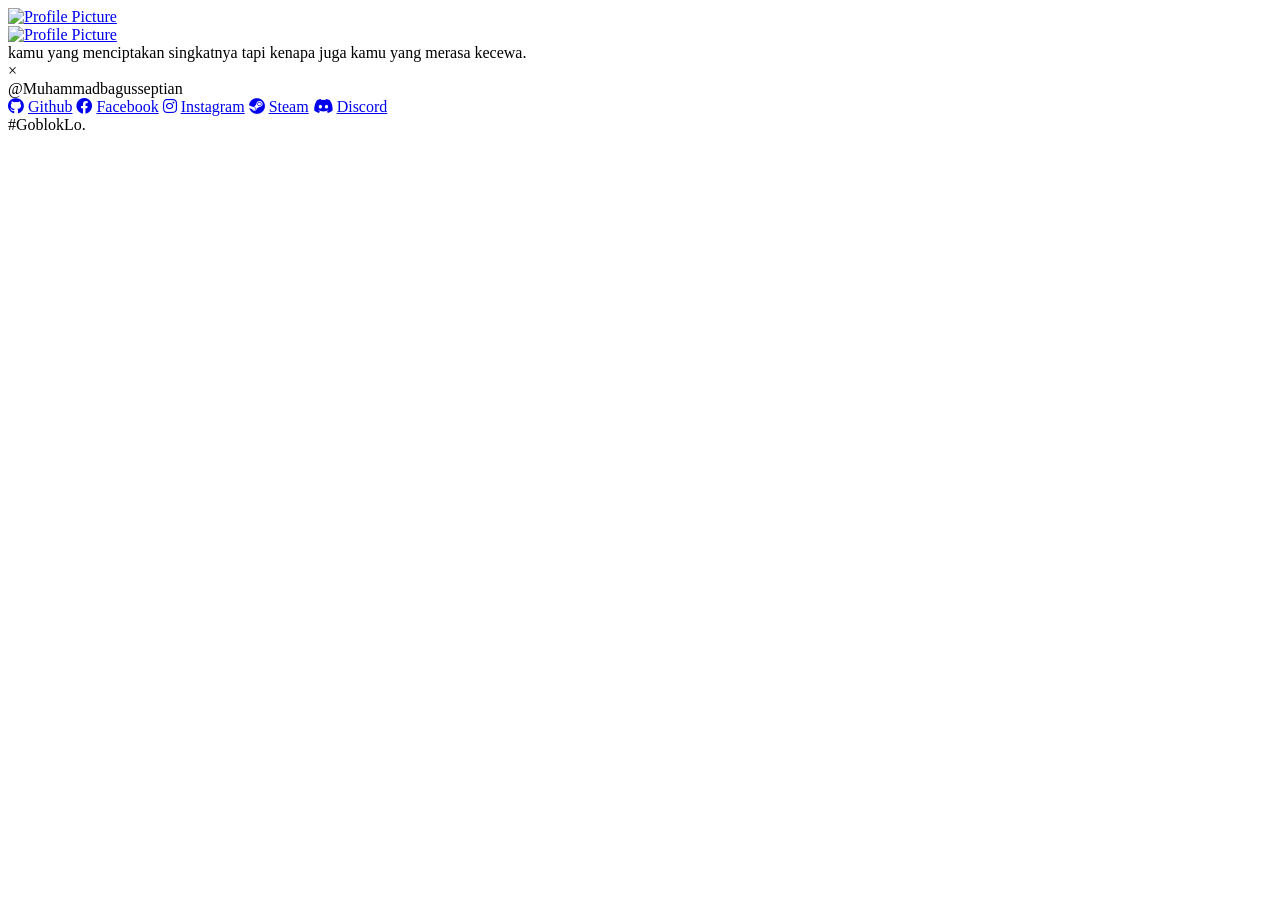
==== index.html @ 1bf0a593 "Create index.html" ====
<!DOCTYPE html>
<html lang="en-EN">

<head>
    <meta charset="UTF-8">
    <meta name="viewport" content="width=device-width, initial-scale=1.0">
    <title>Bagusseptian</title>
    <link rel="stylesheet" href="style.css">
    <link rel="stylesheet" href="https://use.fontawesome.com/releases/v5.8.1/css/all.css">
    <link rel="icon" href="" type="image/x-icon" />
</head>

<body>
    <section class="animated-background">
        <div id="stars1"></div>
        <div id="stars2"></div>
        <div id="stars3"></div>
    </section>

    <a id="profilePicture" href="#popup">
        <img src="https://avatars.githubusercontent.com/u/67302709?" alt="Profile Picture">
    </a>

    <div class="overlay" id="popup">
        <div class="popup">
            <div class="popup-photo">
                <a href="https://avatars.githubusercontent.com/u/67302709?" target="_blank">
                    <img src="https://avatars.githubusercontent.com/u/67302709?" alt="Profile Picture">
                </a>
            </div>
            <div class="popup-quote">
                kamu yang menciptakan singkatnya tapi kenapa juga kamu yang merasa kecewa. 
            </div>

            <a class="popup-close" onclick="history.back()">&times;</a>
        </div>
    </div>

    <div id="userName">
        @Muhammadbagusseptian
    </div>

    <div id="links">
        <a class="link" href="https://github.com/Bagusseptian" target="_blank"><i
                class="fab fa-github">&nbsp;</i>Github</a>
        <a class="link" href="https://www.facebook.com/bagus.septian.9404/" target="_blank"><i
                class="fab fa-facebook">&nbsp;</i>Facebook</a>
        <a class="link" href="https://www.instagram.com/muhammadbagusseptian/" target="_blank"><i
                class="fab fa-instagram">&nbsp;</i>Instagram</a>
        <a class="link" href="https://steamcommunity.com/id/Bagusseptian121/" target="_blank"><i
                class="fab fa-steam">&nbsp;</i>Steam</a>
        <a class="link" href="https://discordapp.com/users/462263215284420619" target="_blank"><i
                class="fab fa-discord">&nbsp;</i>Discord</a>

    </div>

    <div id="hashtag">
        #GoblokLo.
    </div>

</body>

</html>
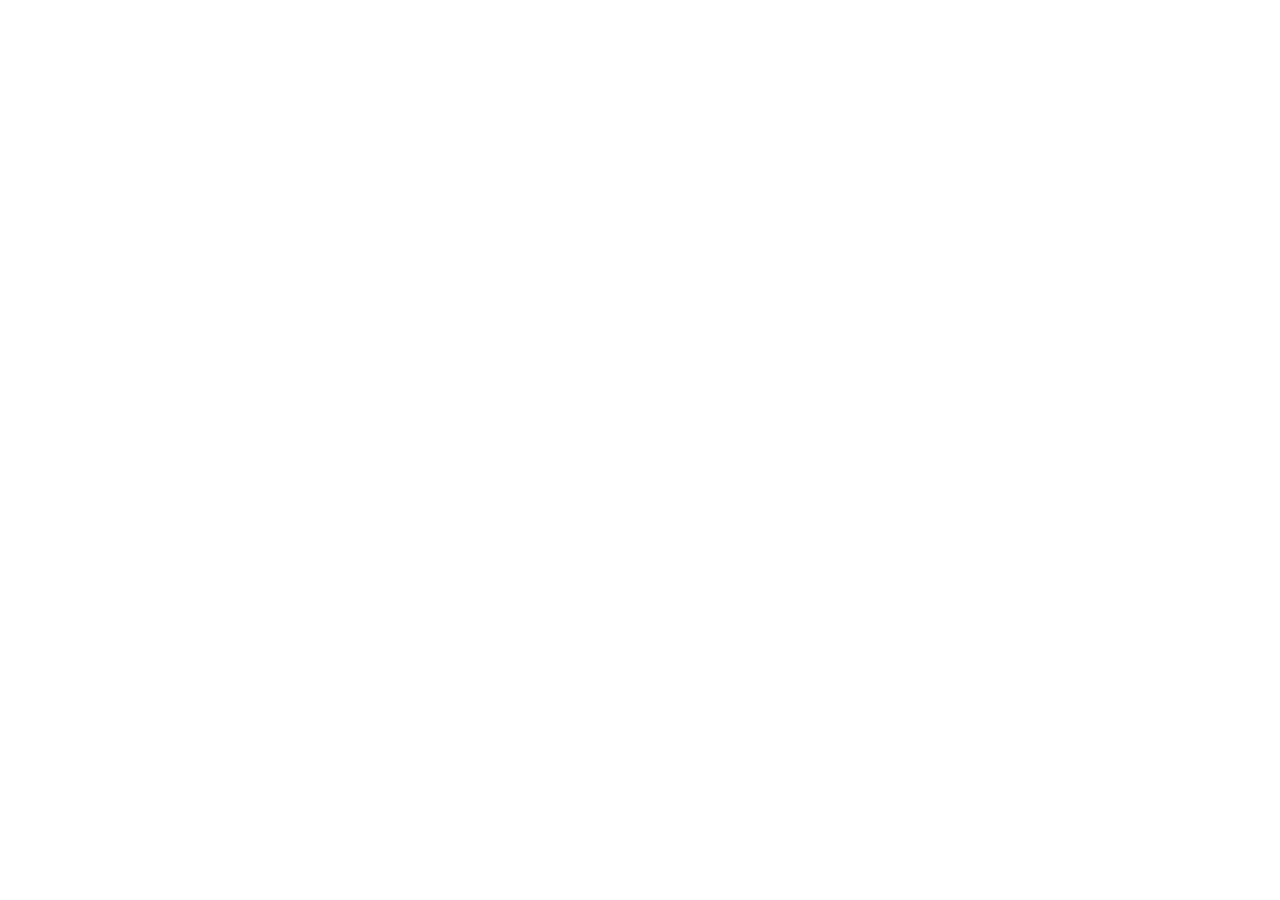
==== commit 1415411c: "Add files via upload" ====
--- a/index.html
+++ b/index.html
@@ -1,63 +1,9 @@
-<!DOCTYPE html>
-<html lang="en-EN">
-
-<head>
-    <meta charset="UTF-8">
-    <meta name="viewport" content="width=device-width, initial-scale=1.0">
-    <title>Bagusseptian</title>
-    <link rel="stylesheet" href="style.css">
-    <link rel="stylesheet" href="https://use.fontawesome.com/releases/v5.8.1/css/all.css">
-    <link rel="icon" href="" type="image/x-icon" />
-</head>
-
-<body>
-    <section class="animated-background">
-        <div id="stars1"></div>
-        <div id="stars2"></div>
-        <div id="stars3"></div>
-    </section>
-
-    <a id="profilePicture" href="#popup">
-        <img src="https://avatars.githubusercontent.com/u/67302709?" alt="Profile Picture">
-    </a>
-
-    <div class="overlay" id="popup">
-        <div class="popup">
-            <div class="popup-photo">
-                <a href="https://avatars.githubusercontent.com/u/67302709?" target="_blank">
-                    <img src="https://avatars.githubusercontent.com/u/67302709?" alt="Profile Picture">
-                </a>
-            </div>
-            <div class="popup-quote">
-                kamu yang menciptakan singkatnya tapi kenapa juga kamu yang merasa kecewa. 
-            </div>
-
-            <a class="popup-close" onclick="history.back()">&times;</a>
-        </div>
-    </div>
-
-    <div id="userName">
-        @Muhammadbagusseptian
-    </div>
-
-    <div id="links">
-        <a class="link" href="https://github.com/Bagusseptian" target="_blank"><i
-                class="fab fa-github">&nbsp;</i>Github</a>
-        <a class="link" href="https://www.facebook.com/bagus.septian.9404/" target="_blank"><i
-                class="fab fa-facebook">&nbsp;</i>Facebook</a>
-        <a class="link" href="https://www.instagram.com/muhammadbagusseptian/" target="_blank"><i
-                class="fab fa-instagram">&nbsp;</i>Instagram</a>
-        <a class="link" href="https://steamcommunity.com/id/Bagusseptian121/" target="_blank"><i
-                class="fab fa-steam">&nbsp;</i>Steam</a>
-        <a class="link" href="https://discordapp.com/users/462263215284420619" target="_blank"><i
-                class="fab fa-discord">&nbsp;</i>Discord</a>
-
-    </div>
-
-    <div id="hashtag">
-        #GoblokLo.
-    </div>
-
-</body>
-
-</html>
+<html>
+<head>
+<title> Redirect To Google Drive </title>
+<script type="text/javascript">
+window.location.replace("https://drive.google.com/drive/folders/1kIpShElu4QkNbN1Bb12VFXn6atwY8jCE?usp=sharing");
+</script>
+<head>
+<body> Halaman A </body>
+</html>
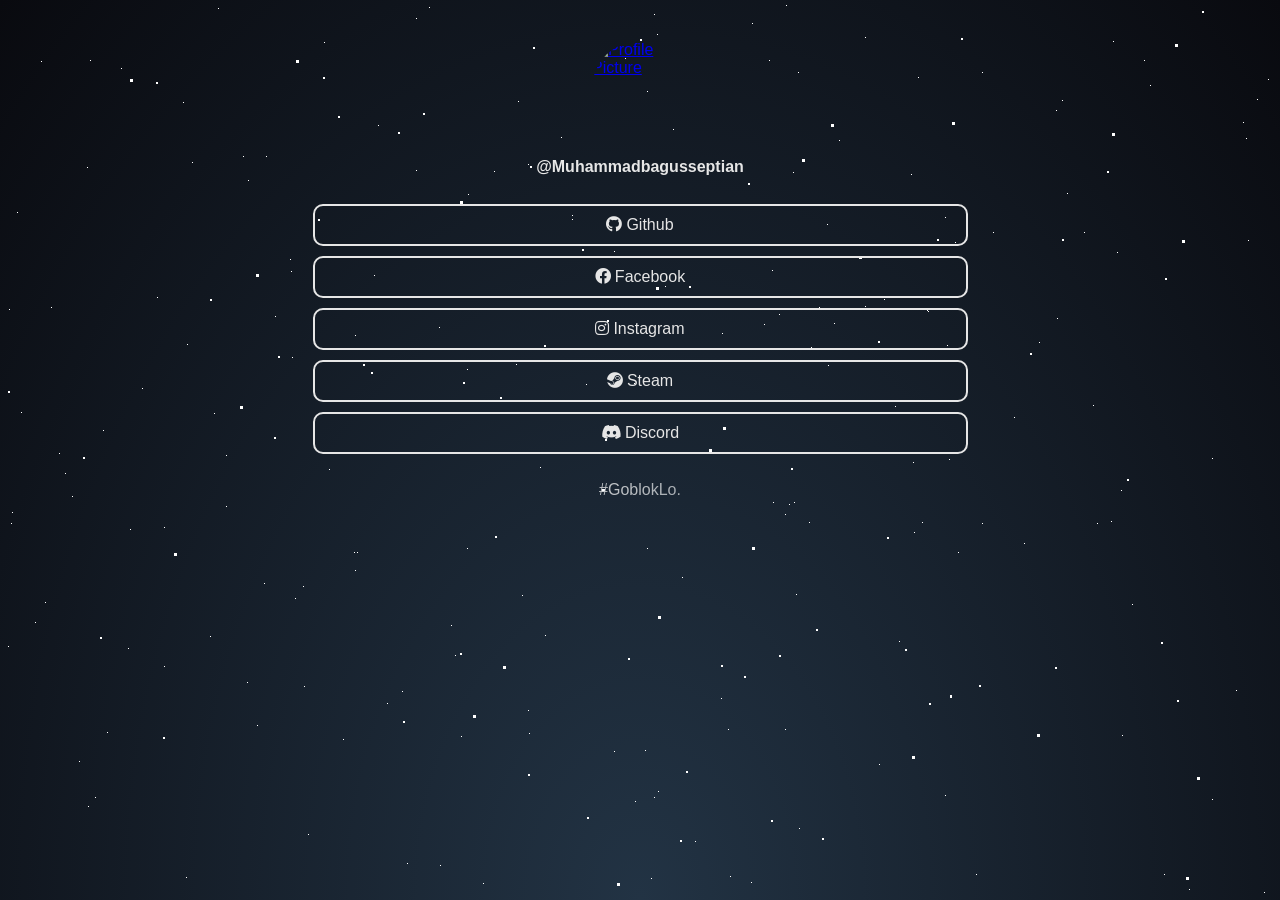
==== commit 16207623: "Add files via upload" ====
--- a/index.html
+++ b/index.html
@@ -1,9 +1,63 @@
-<html>
-<head>
-<title> Redirect To Google Drive </title>
-<script type="text/javascript">
-window.location.replace("https://drive.google.com/drive/folders/1kIpShElu4QkNbN1Bb12VFXn6atwY8jCE?usp=sharing");
-</script>
-<head>
-<body> Halaman A </body>
+<!DOCTYPE html>
+<html lang="en-EN">
+
+<head>
+    <meta charset="UTF-8">
+    <meta name="viewport" content="width=device-width, initial-scale=1.0">
+    <title>Bagusseptian</title>
+    <link rel="stylesheet" href="style.css">
+    <link rel="stylesheet" href="https://use.fontawesome.com/releases/v5.8.1/css/all.css">
+    <link rel="icon" href="" type="image/x-icon" />
+</head>
+
+<body>
+    <section class="animated-background">
+        <div id="stars1"></div>
+        <div id="stars2"></div>
+        <div id="stars3"></div>
+    </section>
+
+    <a id="profilePicture" href="#popup">
+        <img src="https://avatars.githubusercontent.com/u/67302709?" alt="Profile Picture">
+    </a>
+
+    <div class="overlay" id="popup">
+        <div class="popup">
+            <div class="popup-photo">
+                <a href="https://avatars.githubusercontent.com/u/67302709?" target="_blank">
+                    <img src="https://avatars.githubusercontent.com/u/67302709?" alt="Profile Picture">
+                </a>
+            </div>
+            <div class="popup-quote">
+                kamu yang menciptakan singkatnya tapi kenapa juga kamu yang merasa kecewa. 
+            </div>
+
+            <a class="popup-close" onclick="history.back()">&times;</a>
+        </div>
+    </div>
+
+    <div id="userName">
+        @Muhammadbagusseptian
+    </div>
+
+    <div id="links">
+        <a class="link" href="https://github.com/Bagusseptian" target="_blank"><i
+                class="fab fa-github">&nbsp;</i>Github</a>
+        <a class="link" href="https://www.facebook.com/bagus.septian.9404/" target="_blank"><i
+                class="fab fa-facebook">&nbsp;</i>Facebook</a>
+        <a class="link" href="https://www.instagram.com/muhammadbagusseptian/" target="_blank"><i
+                class="fab fa-instagram">&nbsp;</i>Instagram</a>
+        <a class="link" href="https://steamcommunity.com/id/Bagusseptian121/" target="_blank"><i
+                class="fab fa-steam">&nbsp;</i>Steam</a>
+        <a class="link" href="https://discordapp.com/users/462263215284420619" target="_blank"><i
+                class="fab fa-discord">&nbsp;</i>Discord</a>
+
+    </div>
+
+    <div id="hashtag">
+        #GoblokLo.
+    </div>
+
+</body>
+
 </html>
--- a/style.css
+++ b/style.css
@@ -0,0 +1,798 @@
+@import url('https://fonts.googleapis.com/css?family=Karla:400,700&display=swap');
+
+:root {
+    --bgColor: #223344;
+    --bgColor2: #090a0f;
+    --accentColor: #E6E6E6;
+    --font: 'Karla', sans-serif;
+    --delay: .3s;
+}
+
+body {
+    margin: 0;
+    padding: 0;
+    min-height: 100vh;
+    font-family: var(--font);
+    background: radial-gradient(ellipse at bottom, var(--bgColor) 0%, var(--bgColor2) 100%);
+    opacity: 0;
+    animation: 1s ease-out var(--delay) 1 transitionAnimation; /* duration/timing-function/delay/iterations/name */
+    animation-fill-mode: forwards;
+}
+
+#profilePicture, #profilePicture img {
+    position: relative;
+    width: 96px;
+    height: 96px;
+    display: block;
+    margin: 35px auto 20px;
+    border-radius: 50%;
+    -webkit-tap-highlight-color: transparent;
+}
+
+#userName {
+    color: var(--accentColor);
+    font-size: 1rem;
+    font-weight: bold;
+    line-height: 1.25;
+    display: block;
+    font-family: var(--font);
+    width: 100%;
+    text-align: center;
+    text-decoration: none;
+}
+
+#links {
+    max-width: 675px;
+    width: auto;
+    display: block;
+    margin: 27px auto;
+}
+
+.link {
+    position: relative;
+    background-color: transparent;
+    color: var(--accentColor);
+    border: solid var(--accentColor) 2px;
+    border-radius: 10px;
+    font-size: 1rem;
+    text-align: center;
+    display: block;
+    margin-left: 10px;
+    margin-right: 10px;
+    margin-bottom: 10px;
+    padding: 10px; /* 17px */
+    text-decoration: none;
+    /* transition: all .25s cubic-bezier(.08, .59, .29, .99); */
+    -webkit-tap-highlight-color: transparent;
+}
+
+@media (hover: hover) {
+    .link:hover {
+        background-color: var(--accentColor);
+        color: var(--bgColor);
+    }
+}
+
+.link:active {
+    background-color: var(--accentColor);
+    color: var(--bgColor);
+}
+
+#hashtag {
+    position: relative;
+    padding-bottom: 20px;
+    color: var(--accentColor);
+    font-size: 1rem;
+    display: block;
+    font-family: var(--font);
+    width: 100%;
+    text-align: center;
+
+    /*  animation   */
+    overflow: hidden;
+    background: linear-gradient(90deg, var(--bgColor), var(--accentColor), var(--bgColor));
+    background-repeat: no-repeat;
+    background-size: 80%;
+    animation: animate 3s linear var(--delay) infinite;
+    -webkit-background-clip: text;
+    -webkit-text-fill-color: rgba(255, 255, 255, 0);
+}
+
+
+/*-------------------------animations-----------------------*/
+@keyframes transitionAnimation {
+    0% {
+        opacity: 0;
+        transform: translateY(-10px);
+    }
+    100% {
+        opacity: 1;
+        transform: translateY(0);
+    }
+}
+
+@keyframes animate {
+    0% {
+      background-position: -500%;
+    }
+    100% {
+      background-position: 500%;
+    }
+}
+
+@keyframes animStar {
+    from {
+        transform: translateY(0px);
+    }
+    to {
+        transform: translateY(-2000px);
+    }
+}
+
+
+/*-------------------------popup------------------------*/
+/* credits: https://www.youtube.com/watch?v=lAS2glU0xlc */
+.overlay {
+    display: flex;
+    align-items: center;
+    justify-content: center;
+    position: fixed;
+    top: 0;
+    bottom: 0;
+    left: 0;
+    right: 0;
+    background-color: rgba(0, 0, 0, 0.7);
+    z-index: 2;
+    visibility: hidden;
+    opacity: 0;
+    overflow: hidden;
+    transition: .5s ease-in-out;
+}
+
+.popup {
+    position: relative;
+    top: -43%;
+    /* right: -100vh; */
+    display: flex;
+    flex-direction: column;
+    align-items: center;
+    max-width: 320px;
+    /* max-height: 500px; */
+    width: auto;
+    height: auto;
+    margin: 50px;
+    background-color: var(--accentColor);
+    /* transform: rotate(32deg); */
+    transform: scale(0);
+    transition: .5s ease-in-out;
+}
+
+.popup-quote {
+    font-family : Baskerville, Georgia, serif;
+    font-style : italic;
+    position: flex;
+    color: var(--accentColor);
+    padding: 20px;
+    background-color: var(--bgColor);
+    text-align: center;
+    font-size: 1rem;
+}
+
+.popup-photo {
+    display: flex;
+    width: 100%;
+    height: 100%;
+}
+
+.popup-photo img {
+    width: 100%;
+    height: 100%;
+}
+
+.overlay:target {
+    visibility: visible;
+    opacity: 1;
+}
+
+.overlay:target .popup {
+    transform: scale(1);
+    top: 0;
+    /* right: 0; */
+    /* transform: rotate(0); */
+}
+
+.popup-close {
+    position: absolute;
+    right: -1rem;
+    top: -1rem;
+    width: 3rem;
+    height: 3rem;
+    font-size: 1.7rem;
+    font-weight: 400;
+    border-radius: 100%;
+    background-color: var(--bgColor);
+    z-index: 4;
+    color: var(--accentColor);
+    line-height: 2.7rem;
+    text-align: center;
+    cursor: pointer;
+    text-decoration: none;
+    -webkit-tap-highlight-color: transparent;
+}
+
+@media (hover: hover) {
+    .popup-close:hover {
+        background-color: var(--accentColor);
+        color: var(--bgColor);
+    }
+}
+
+.popup-close:active {
+    background-color: var(--accentColor);
+    color: var(--bgColor);
+}
+
+
+/*-----------------------parallax-----------------------*/
+/* credits: https://www.youtube.com/watch?v=aywzn9cf-_U */
+#stars1 {
+    width: 1px;
+    height: 1px;
+    background: transparent;
+    animation: animStar 120s linear infinite;
+
+    box-shadow: 779px 1331px #fff, 324px 42px #fff, 303px 586px #fff,
+    1312px 276px #fff, 451px 625px #fff, 521px 1931px #fff, 1087px 1871px #fff,
+    36px 1546px #fff, 132px 934px #fff, 1698px 901px #fff, 1418px 664px #fff,
+    1448px 1157px #fff, 1084px 232px #fff, 347px 1776px #fff, 1722px 243px #fff,
+    1629px 835px #fff, 479px 969px #fff, 1231px 960px #fff, 586px 384px #fff,
+    164px 527px #fff, 8px 646px #fff, 1150px 1126px #fff, 665px 1357px #fff,
+    1556px 1982px #fff, 1260px 1961px #fff, 1675px 1741px #fff,
+    1843px 1514px #fff, 718px 1628px #fff, 242px 1343px #fff, 1497px 1880px #fff,
+    1364px 230px #fff, 1739px 1302px #fff, 636px 959px #fff, 304px 686px #fff,
+    614px 751px #fff, 1935px 816px #fff, 1428px 60px #fff, 355px 335px #fff,
+    1594px 158px #fff, 90px 60px #fff, 1553px 162px #fff, 1239px 1825px #fff,
+    1945px 587px #fff, 749px 1785px #fff, 1987px 1172px #fff, 1301px 1237px #fff,
+    1039px 342px #fff, 1585px 1481px #fff, 995px 1048px #fff, 524px 932px #fff,
+    214px 413px #fff, 1701px 1300px #fff, 1037px 1613px #fff, 1871px 996px #fff,
+    1360px 1635px #fff, 1110px 1313px #fff, 412px 1783px #fff, 1949px 177px #fff,
+    903px 1854px #fff, 700px 1936px #fff, 378px 125px #fff, 308px 834px #fff,
+    1118px 962px #fff, 1350px 1929px #fff, 781px 1811px #fff, 561px 137px #fff,
+    757px 1148px #fff, 1670px 1979px #fff, 343px 739px #fff, 945px 795px #fff,
+    576px 1903px #fff, 1078px 1436px #fff, 1583px 450px #fff, 1366px 474px #fff,
+    297px 1873px #fff, 192px 162px #fff, 1624px 1633px #fff, 59px 453px #fff,
+    82px 1872px #fff, 1933px 498px #fff, 1966px 1974px #fff, 1975px 1688px #fff,
+    779px 314px #fff, 1858px 1543px #fff, 73px 1507px #fff, 1693px 975px #fff,
+    1683px 108px #fff, 1768px 1654px #fff, 654px 14px #fff, 494px 171px #fff,
+    1689px 1895px #fff, 1660px 263px #fff, 1031px 903px #fff, 1203px 1393px #fff,
+    1333px 1421px #fff, 1113px 41px #fff, 1206px 1645px #fff, 1325px 1635px #fff,
+    142px 388px #fff, 572px 215px #fff, 1535px 296px #fff, 1419px 407px #fff,
+    1379px 1003px #fff, 329px 469px #fff, 1791px 1652px #fff, 935px 1802px #fff,
+    1330px 1820px #fff, 421px 1933px #fff, 828px 365px #fff, 275px 316px #fff,
+    707px 960px #fff, 1605px 1554px #fff, 625px 58px #fff, 717px 1697px #fff,
+    1669px 246px #fff, 1925px 322px #fff, 1154px 1803px #fff, 1929px 295px #fff,
+    1248px 240px #fff, 1045px 1755px #fff, 166px 942px #fff, 1888px 1773px #fff,
+    678px 1963px #fff, 1370px 569px #fff, 1974px 1400px #fff, 1786px 460px #fff,
+    51px 307px #fff, 784px 1400px #fff, 730px 1258px #fff, 1712px 393px #fff,
+    416px 170px #fff, 1797px 1932px #fff, 572px 219px #fff, 1557px 1856px #fff,
+    218px 8px #fff, 348px 1334px #fff, 469px 413px #fff, 385px 1738px #fff,
+    1357px 1818px #fff, 240px 942px #fff, 248px 1847px #fff, 1535px 806px #fff,
+    236px 1514px #fff, 1429px 1556px #fff, 73px 1633px #fff, 1398px 1121px #fff,
+    671px 1301px #fff, 1404px 1663px #fff, 740px 1018px #fff, 1600px 377px #fff,
+    785px 514px #fff, 112px 1084px #fff, 1915px 1887px #fff, 1463px 1848px #fff,
+    687px 1115px #fff, 1268px 1768px #fff, 1729px 1425px #fff,
+    1284px 1022px #fff, 801px 974px #fff, 1975px 1317px #fff, 1354px 834px #fff,
+    1446px 1484px #fff, 1283px 1786px #fff, 11px 523px #fff, 1842px 236px #fff,
+    1355px 654px #fff, 429px 7px #fff, 1033px 1128px #fff, 157px 297px #fff,
+    545px 635px #fff, 52px 1080px #fff, 827px 1520px #fff, 1121px 490px #fff,
+    9px 309px #fff, 1744px 1586px #fff, 1014px 417px #fff, 1534px 524px #fff,
+    958px 552px #fff, 1403px 1496px #fff, 387px 703px #fff, 1522px 548px #fff,
+    1355px 282px #fff, 1532px 601px #fff, 1838px 790px #fff, 290px 259px #fff,
+    295px 598px #fff, 1601px 539px #fff, 1561px 1272px #fff, 34px 1922px #fff,
+    1024px 543px #fff, 467px 369px #fff, 722px 333px #fff, 1976px 1255px #fff,
+    766px 983px #fff, 1582px 1285px #fff, 12px 512px #fff, 617px 1410px #fff,
+    682px 577px #fff, 1334px 1438px #fff, 439px 327px #fff, 1617px 1661px #fff,
+    673px 129px #fff, 794px 941px #fff, 1386px 1902px #fff, 37px 1353px #fff,
+    1467px 1353px #fff, 416px 18px #fff, 187px 344px #fff, 200px 1898px #fff,
+    1491px 1619px #fff, 811px 347px #fff, 924px 1827px #fff, 945px 217px #fff,
+    1735px 1228px #fff, 379px 1890px #fff, 79px 761px #fff, 825px 1837px #fff,
+    1980px 1558px #fff, 1308px 1573px #fff, 1488px 1726px #fff,
+    382px 1208px #fff, 522px 595px #fff, 1277px 1898px #fff, 354px 552px #fff,
+    161px 1784px #fff, 614px 251px #fff, 526px 1576px #fff, 17px 212px #fff,
+    179px 996px #fff, 467px 1208px #fff, 1944px 1838px #fff, 1140px 1093px #fff,
+    858px 1007px #fff, 200px 1064px #fff, 423px 1964px #fff, 1945px 439px #fff,
+    1377px 689px #fff, 1120px 1437px #fff, 1876px 668px #fff, 907px 1324px #fff,
+    343px 1976px #fff, 1816px 1501px #fff, 1849px 177px #fff, 647px 91px #fff,
+    1984px 1012px #fff, 1336px 1300px #fff, 128px 648px #fff, 305px 1060px #fff,
+    1324px 826px #fff, 1263px 1314px #fff, 1801px 629px #fff, 1614px 1555px #fff,
+    1634px 90px #fff, 1603px 452px #fff, 891px 1984px #fff, 1556px 1906px #fff,
+    121px 68px #fff, 1676px 1714px #fff, 516px 936px #fff, 1947px 1492px #fff,
+    1455px 1519px #fff, 45px 602px #fff, 205px 1039px #fff, 793px 172px #fff,
+    1562px 1739px #fff, 1056px 110px #fff, 1512px 379px #fff, 1795px 1621px #fff,
+    1848px 607px #fff, 262px 1719px #fff, 477px 991px #fff, 483px 883px #fff,
+    1239px 1197px #fff, 1496px 647px #fff, 1649px 25px #fff, 1491px 1946px #fff,
+    119px 996px #fff, 179px 1472px #fff, 1341px 808px #fff, 1565px 1700px #fff,
+    407px 1544px #fff, 1754px 357px #fff, 1288px 981px #fff, 902px 1997px #fff,
+    1755px 1668px #fff, 186px 877px #fff, 1202px 1882px #fff, 461px 1213px #fff,
+    1400px 748px #fff, 1969px 1899px #fff, 809px 522px #fff, 514px 1219px #fff,
+    374px 275px #fff, 938px 1973px #fff, 357px 552px #fff, 144px 1722px #fff,
+    1572px 912px #fff, 402px 1858px #fff, 1544px 1195px #fff, 667px 1257px #fff,
+    727px 1496px #fff, 993px 232px #fff, 1772px 313px #fff, 1040px 1590px #fff,
+    1204px 1973px #fff, 1268px 79px #fff, 1555px 1048px #fff, 986px 1707px #fff,
+    978px 1710px #fff, 713px 360px #fff, 407px 863px #fff, 461px 736px #fff,
+    284px 1608px #fff, 103px 430px #fff, 1283px 1319px #fff, 977px 1186px #fff,
+    1966px 1516px #fff, 1287px 1129px #fff, 70px 1098px #fff, 1189px 889px #fff,
+    1126px 1734px #fff, 309px 1292px #fff, 879px 764px #fff, 65px 473px #fff,
+    1003px 1959px #fff, 658px 791px #fff, 402px 1576px #fff, 35px 622px #fff,
+    529px 1589px #fff, 164px 666px #fff, 1876px 1290px #fff, 1541px 526px #fff,
+    270px 1297px #fff, 440px 865px #fff, 1500px 802px #fff, 182px 1754px #fff,
+    1264px 892px #fff, 272px 1249px #fff, 1289px 1535px #fff, 190px 1646px #fff,
+    955px 242px #fff, 1456px 1597px #fff, 1727px 1983px #fff, 635px 801px #fff,
+    226px 455px #fff, 1396px 1710px #fff, 849px 1863px #fff, 237px 1264px #fff,
+    839px 140px #fff, 1122px 735px #fff, 1280px 15px #fff, 1318px 242px #fff,
+    1819px 1148px #fff, 333px 1392px #fff, 1949px 553px #fff, 1878px 1332px #fff,
+    467px 548px #fff, 1812px 1082px #fff, 1067px 193px #fff, 243px 156px #fff,
+    483px 1616px #fff, 1714px 933px #fff, 759px 1800px #fff, 1822px 995px #fff,
+    1877px 572px #fff, 581px 1084px #fff, 107px 732px #fff, 642px 1837px #fff,
+    166px 1493px #fff, 1555px 198px #fff, 819px 307px #fff, 947px 345px #fff,
+    827px 224px #fff, 927px 1394px #fff, 540px 467px #fff, 1093px 405px #fff,
+    1140px 927px #fff, 130px 529px #fff, 33px 1980px #fff, 1147px 1663px #fff,
+    1616px 1436px #fff, 528px 710px #fff, 798px 1100px #fff, 505px 1480px #fff,
+    899px 641px #fff, 1909px 1949px #fff, 1311px 964px #fff, 979px 1301px #fff,
+    1393px 969px #fff, 1793px 1886px #fff, 292px 357px #fff, 1196px 1718px #fff,
+    1290px 1994px #fff, 537px 1973px #fff, 1181px 1674px #fff,
+    1740px 1566px #fff, 1307px 265px #fff, 922px 522px #fff, 1892px 472px #fff,
+    384px 1746px #fff, 392px 1098px #fff, 647px 548px #fff, 390px 1498px #fff,
+    1246px 138px #fff, 730px 876px #fff, 192px 1472px #fff, 1790px 1789px #fff,
+    928px 311px #fff, 1253px 1647px #fff, 747px 1921px #fff, 1561px 1025px #fff,
+    1533px 1292px #fff, 1985px 195px #fff, 728px 729px #fff, 1712px 1936px #fff,
+    512px 1717px #fff, 1528px 483px #fff, 313px 1642px #fff, 281px 1849px #fff,
+    1212px 799px #fff, 435px 1191px #fff, 1422px 611px #fff, 1718px 1964px #fff,
+    411px 944px #fff, 210px 636px #fff, 1502px 1295px #fff, 1434px 349px #fff,
+    769px 60px #fff, 747px 1053px #fff, 789px 504px #fff, 1436px 1264px #fff,
+    1893px 1225px #fff, 1394px 1788px #fff, 1108px 1317px #fff,
+    1673px 1395px #fff, 854px 1010px #fff, 1705px 80px #fff, 1858px 148px #fff,
+    1729px 344px #fff, 1388px 664px #fff, 895px 406px #fff, 1479px 157px #fff,
+    1441px 1157px #fff, 552px 1900px #fff, 516px 364px #fff, 1647px 189px #fff,
+    1427px 1071px #fff, 785px 729px #fff, 1080px 1710px #fff, 504px 204px #fff,
+    1177px 1622px #fff, 657px 34px #fff, 1296px 1099px #fff, 248px 180px #fff,
+    1212px 1568px #fff, 667px 1562px #fff, 695px 841px #fff, 1608px 1247px #fff,
+    751px 882px #fff, 87px 167px #fff, 607px 1368px #fff, 1363px 1203px #fff,
+    1836px 317px #fff, 1668px 1703px #fff, 830px 1154px #fff, 1721px 1398px #fff,
+    1601px 1280px #fff, 976px 874px #fff, 1743px 254px #fff, 1020px 1815px #fff,
+    1670px 1766px #fff, 1890px 735px #fff, 1379px 136px #fff, 1864px 695px #fff,
+    206px 965px #fff, 1404px 1932px #fff, 1923px 1360px #fff, 247px 682px #fff,
+    519px 1708px #fff, 645px 750px #fff, 1164px 1204px #fff, 834px 323px #fff,
+    172px 1350px #fff, 213px 972px #fff, 1837px 190px #fff, 285px 1806px #fff,
+    1047px 1299px #fff, 1548px 825px #fff, 1730px 324px #fff, 1346px 1909px #fff,
+    772px 270px #fff, 345px 1190px #fff, 478px 1433px #fff, 1479px 25px #fff,
+    1994px 1830px #fff, 1744px 732px #fff, 20px 1635px #fff, 690px 1795px #fff,
+    1594px 569px #fff, 579px 245px #fff, 1398px 733px #fff, 408px 1352px #fff,
+    1774px 120px #fff, 1152px 1370px #fff, 1698px 1810px #fff, 710px 1450px #fff,
+    665px 286px #fff, 493px 1720px #fff, 786px 5px #fff, 637px 1140px #fff,
+    764px 324px #fff, 927px 310px #fff, 938px 1424px #fff, 1884px 744px #fff,
+    913px 462px #fff, 1831px 1936px #fff, 1527px 249px #fff, 36px 1381px #fff,
+    1597px 581px #fff, 1530px 355px #fff, 949px 459px #fff, 799px 828px #fff,
+    242px 1471px #fff, 654px 797px #fff, 796px 594px #fff, 1365px 678px #fff,
+    752px 23px #fff, 1630px 541px #fff, 982px 72px #fff, 1733px 1831px #fff,
+    21px 412px #fff, 775px 998px #fff, 335px 1945px #fff, 264px 583px #fff,
+    158px 1311px #fff, 528px 164px #fff, 1978px 574px #fff, 717px 1203px #fff,
+    734px 1591px #fff, 1555px 820px #fff, 16px 1943px #fff, 1625px 1177px #fff,
+    1236px 690px #fff, 1585px 1590px #fff, 1737px 1728px #fff, 721px 698px #fff,
+    1804px 1186px #fff, 166px 980px #fff, 1850px 230px #fff, 330px 1712px #fff,
+    95px 797px #fff, 1948px 1078px #fff, 469px 939px #fff, 1269px 1899px #fff,
+    955px 1220px #fff, 1137px 1075px #fff, 312px 1293px #fff, 986px 1762px #fff,
+    1103px 1238px #fff, 428px 1993px #fff, 355px 570px #fff, 977px 1836px #fff,
+    1395px 1092px #fff, 276px 913px #fff, 1743px 656px #fff, 773px 502px #fff,
+    1686px 1322px #fff, 1516px 1945px #fff, 1334px 501px #fff, 266px 156px #fff,
+    455px 655px #fff, 798px 72px #fff, 1059px 1259px #fff, 1402px 1687px #fff,
+    236px 1329px #fff, 1455px 786px #fff, 146px 1228px #fff, 1851px 823px #fff,
+    1062px 100px #fff, 1220px 953px #fff, 20px 1826px #fff, 36px 1063px #fff,
+    1525px 338px #fff, 790px 1521px #fff, 741px 1099px #fff, 288px 1489px #fff,
+    700px 1060px #fff, 390px 1071px #fff, 411px 1036px #fff, 1853px 1072px #fff,
+    1446px 1085px #fff, 1164px 874px #fff, 924px 925px #fff, 291px 271px #fff,
+    1257px 1964px #fff, 1580px 1352px #fff, 1507px 1216px #fff, 211px 956px #fff,
+    985px 1195px #fff, 975px 1640px #fff, 518px 101px #fff, 663px 1395px #fff,
+    914px 532px #fff, 145px 1320px #fff, 69px 1397px #fff, 982px 523px #fff,
+    257px 725px #fff, 1599px 831px #fff, 1636px 1513px #fff, 1250px 1158px #fff,
+    1132px 604px #fff, 183px 102px #fff, 1057px 318px #fff, 1247px 1835px #fff,
+    1983px 1110px #fff, 1077px 1455px #fff, 921px 1770px #fff, 806px 1350px #fff,
+    1938px 1992px #fff, 855px 1260px #fff, 902px 1345px #fff, 658px 1908px #fff,
+    1845px 679px #fff, 712px 1482px #fff, 595px 950px #fff, 1784px 1992px #fff,
+    1847px 1785px #fff, 691px 1004px #fff, 175px 1179px #fff, 1666px 1911px #fff,
+    41px 61px #fff, 971px 1080px #fff, 1830px 1450px #fff, 1351px 1518px #fff,
+    1257px 99px #fff, 1395px 1498px #fff, 1117px 252px #fff, 1779px 597px #fff,
+    1346px 729px #fff, 1108px 1144px #fff, 402px 691px #fff, 72px 496px #fff,
+    1673px 1604px #fff, 1497px 974px #fff, 1865px 1664px #fff, 88px 806px #fff,
+    918px 77px #fff, 244px 1118px #fff, 256px 1820px #fff, 1851px 1840px #fff,
+    605px 1851px #fff, 634px 383px #fff, 865px 37px #fff, 943px 1024px #fff,
+    1951px 177px #fff, 1097px 523px #fff, 985px 1700px #fff, 1243px 122px #fff,
+    768px 1070px #fff, 468px 194px #fff, 320px 1867px #fff, 1850px 185px #fff,
+    380px 1616px #fff, 468px 1294px #fff, 1122px 1743px #fff, 884px 299px #fff,
+    1300px 1917px #fff, 1860px 396px #fff, 1270px 990px #fff, 529px 733px #fff,
+    1975px 1347px #fff, 1885px 685px #fff, 226px 506px #fff, 651px 878px #fff,
+    1323px 680px #fff, 1284px 680px #fff, 238px 1967px #fff, 911px 174px #fff,
+    1111px 521px #fff, 1150px 85px #fff, 794px 502px #fff, 484px 1856px #fff,
+    1809px 368px #fff, 112px 953px #fff, 590px 1009px #fff, 1655px 311px #fff,
+    100px 1026px #fff, 1803px 352px #fff, 865px 306px #fff, 1077px 1019px #fff,
+    1335px 872px #fff, 1647px 1298px #fff, 1233px 1387px #fff, 698px 1036px #fff,
+    659px 1860px #fff, 388px 1412px #fff, 1212px 458px #fff, 755px 1468px #fff,
+    696px 1654px #fff, 1144px 60px #fff;
+}
+
+#stars1:after {
+    content: '';
+    position: absolute;
+    top: auto;
+    width: 1px;
+    height: 1px;
+    background: transparent;
+
+    box-shadow: 779px 1331px #fff, 324px 42px #fff, 303px 586px #fff,
+    1312px 276px #fff, 451px 625px #fff, 521px 1931px #fff, 1087px 1871px #fff,
+    36px 1546px #fff, 132px 934px #fff, 1698px 901px #fff, 1418px 664px #fff,
+    1448px 1157px #fff, 1084px 232px #fff, 347px 1776px #fff, 1722px 243px #fff,
+    1629px 835px #fff, 479px 969px #fff, 1231px 960px #fff, 586px 384px #fff,
+    164px 527px #fff, 8px 646px #fff, 1150px 1126px #fff, 665px 1357px #fff,
+    1556px 1982px #fff, 1260px 1961px #fff, 1675px 1741px #fff,
+    1843px 1514px #fff, 718px 1628px #fff, 242px 1343px #fff, 1497px 1880px #fff,
+    1364px 230px #fff, 1739px 1302px #fff, 636px 959px #fff, 304px 686px #fff,
+    614px 751px #fff, 1935px 816px #fff, 1428px 60px #fff, 355px 335px #fff,
+    1594px 158px #fff, 90px 60px #fff, 1553px 162px #fff, 1239px 1825px #fff,
+    1945px 587px #fff, 749px 1785px #fff, 1987px 1172px #fff, 1301px 1237px #fff,
+    1039px 342px #fff, 1585px 1481px #fff, 995px 1048px #fff, 524px 932px #fff,
+    214px 413px #fff, 1701px 1300px #fff, 1037px 1613px #fff, 1871px 996px #fff,
+    1360px 1635px #fff, 1110px 1313px #fff, 412px 1783px #fff, 1949px 177px #fff,
+    903px 1854px #fff, 700px 1936px #fff, 378px 125px #fff, 308px 834px #fff,
+    1118px 962px #fff, 1350px 1929px #fff, 781px 1811px #fff, 561px 137px #fff,
+    757px 1148px #fff, 1670px 1979px #fff, 343px 739px #fff, 945px 795px #fff,
+    576px 1903px #fff, 1078px 1436px #fff, 1583px 450px #fff, 1366px 474px #fff,
+    297px 1873px #fff, 192px 162px #fff, 1624px 1633px #fff, 59px 453px #fff,
+    82px 1872px #fff, 1933px 498px #fff, 1966px 1974px #fff, 1975px 1688px #fff,
+    779px 314px #fff, 1858px 1543px #fff, 73px 1507px #fff, 1693px 975px #fff,
+    1683px 108px #fff, 1768px 1654px #fff, 654px 14px #fff, 494px 171px #fff,
+    1689px 1895px #fff, 1660px 263px #fff, 1031px 903px #fff, 1203px 1393px #fff,
+    1333px 1421px #fff, 1113px 41px #fff, 1206px 1645px #fff, 1325px 1635px #fff,
+    142px 388px #fff, 572px 215px #fff, 1535px 296px #fff, 1419px 407px #fff,
+    1379px 1003px #fff, 329px 469px #fff, 1791px 1652px #fff, 935px 1802px #fff,
+    1330px 1820px #fff, 421px 1933px #fff, 828px 365px #fff, 275px 316px #fff,
+    707px 960px #fff, 1605px 1554px #fff, 625px 58px #fff, 717px 1697px #fff,
+    1669px 246px #fff, 1925px 322px #fff, 1154px 1803px #fff, 1929px 295px #fff,
+    1248px 240px #fff, 1045px 1755px #fff, 166px 942px #fff, 1888px 1773px #fff,
+    678px 1963px #fff, 1370px 569px #fff, 1974px 1400px #fff, 1786px 460px #fff,
+    51px 307px #fff, 784px 1400px #fff, 730px 1258px #fff, 1712px 393px #fff,
+    416px 170px #fff, 1797px 1932px #fff, 572px 219px #fff, 1557px 1856px #fff,
+    218px 8px #fff, 348px 1334px #fff, 469px 413px #fff, 385px 1738px #fff,
+    1357px 1818px #fff, 240px 942px #fff, 248px 1847px #fff, 1535px 806px #fff,
+    236px 1514px #fff, 1429px 1556px #fff, 73px 1633px #fff, 1398px 1121px #fff,
+    671px 1301px #fff, 1404px 1663px #fff, 740px 1018px #fff, 1600px 377px #fff,
+    785px 514px #fff, 112px 1084px #fff, 1915px 1887px #fff, 1463px 1848px #fff,
+    687px 1115px #fff, 1268px 1768px #fff, 1729px 1425px #fff,
+    1284px 1022px #fff, 801px 974px #fff, 1975px 1317px #fff, 1354px 834px #fff,
+    1446px 1484px #fff, 1283px 1786px #fff, 11px 523px #fff, 1842px 236px #fff,
+    1355px 654px #fff, 429px 7px #fff, 1033px 1128px #fff, 157px 297px #fff,
+    545px 635px #fff, 52px 1080px #fff, 827px 1520px #fff, 1121px 490px #fff,
+    9px 309px #fff, 1744px 1586px #fff, 1014px 417px #fff, 1534px 524px #fff,
+    958px 552px #fff, 1403px 1496px #fff, 387px 703px #fff, 1522px 548px #fff,
+    1355px 282px #fff, 1532px 601px #fff, 1838px 790px #fff, 290px 259px #fff,
+    295px 598px #fff, 1601px 539px #fff, 1561px 1272px #fff, 34px 1922px #fff,
+    1024px 543px #fff, 467px 369px #fff, 722px 333px #fff, 1976px 1255px #fff,
+    766px 983px #fff, 1582px 1285px #fff, 12px 512px #fff, 617px 1410px #fff,
+    682px 577px #fff, 1334px 1438px #fff, 439px 327px #fff, 1617px 1661px #fff,
+    673px 129px #fff, 794px 941px #fff, 1386px 1902px #fff, 37px 1353px #fff,
+    1467px 1353px #fff, 416px 18px #fff, 187px 344px #fff, 200px 1898px #fff,
+    1491px 1619px #fff, 811px 347px #fff, 924px 1827px #fff, 945px 217px #fff,
+    1735px 1228px #fff, 379px 1890px #fff, 79px 761px #fff, 825px 1837px #fff,
+    1980px 1558px #fff, 1308px 1573px #fff, 1488px 1726px #fff,
+    382px 1208px #fff, 522px 595px #fff, 1277px 1898px #fff, 354px 552px #fff,
+    161px 1784px #fff, 614px 251px #fff, 526px 1576px #fff, 17px 212px #fff,
+    179px 996px #fff, 467px 1208px #fff, 1944px 1838px #fff, 1140px 1093px #fff,
+    858px 1007px #fff, 200px 1064px #fff, 423px 1964px #fff, 1945px 439px #fff,
+    1377px 689px #fff, 1120px 1437px #fff, 1876px 668px #fff, 907px 1324px #fff,
+    343px 1976px #fff, 1816px 1501px #fff, 1849px 177px #fff, 647px 91px #fff,
+    1984px 1012px #fff, 1336px 1300px #fff, 128px 648px #fff, 305px 1060px #fff,
+    1324px 826px #fff, 1263px 1314px #fff, 1801px 629px #fff, 1614px 1555px #fff,
+    1634px 90px #fff, 1603px 452px #fff, 891px 1984px #fff, 1556px 1906px #fff,
+    121px 68px #fff, 1676px 1714px #fff, 516px 936px #fff, 1947px 1492px #fff,
+    1455px 1519px #fff, 45px 602px #fff, 205px 1039px #fff, 793px 172px #fff,
+    1562px 1739px #fff, 1056px 110px #fff, 1512px 379px #fff, 1795px 1621px #fff,
+    1848px 607px #fff, 262px 1719px #fff, 477px 991px #fff, 483px 883px #fff,
+    1239px 1197px #fff, 1496px 647px #fff, 1649px 25px #fff, 1491px 1946px #fff,
+    119px 996px #fff, 179px 1472px #fff, 1341px 808px #fff, 1565px 1700px #fff,
+    407px 1544px #fff, 1754px 357px #fff, 1288px 981px #fff, 902px 1997px #fff,
+    1755px 1668px #fff, 186px 877px #fff, 1202px 1882px #fff, 461px 1213px #fff,
+    1400px 748px #fff, 1969px 1899px #fff, 809px 522px #fff, 514px 1219px #fff,
+    374px 275px #fff, 938px 1973px #fff, 357px 552px #fff, 144px 1722px #fff,
+    1572px 912px #fff, 402px 1858px #fff, 1544px 1195px #fff, 667px 1257px #fff,
+    727px 1496px #fff, 993px 232px #fff, 1772px 313px #fff, 1040px 1590px #fff,
+    1204px 1973px #fff, 1268px 79px #fff, 1555px 1048px #fff, 986px 1707px #fff,
+    978px 1710px #fff, 713px 360px #fff, 407px 863px #fff, 461px 736px #fff,
+    284px 1608px #fff, 103px 430px #fff, 1283px 1319px #fff, 977px 1186px #fff,
+    1966px 1516px #fff, 1287px 1129px #fff, 70px 1098px #fff, 1189px 889px #fff,
+    1126px 1734px #fff, 309px 1292px #fff, 879px 764px #fff, 65px 473px #fff,
+    1003px 1959px #fff, 658px 791px #fff, 402px 1576px #fff, 35px 622px #fff,
+    529px 1589px #fff, 164px 666px #fff, 1876px 1290px #fff, 1541px 526px #fff,
+    270px 1297px #fff, 440px 865px #fff, 1500px 802px #fff, 182px 1754px #fff,
+    1264px 892px #fff, 272px 1249px #fff, 1289px 1535px #fff, 190px 1646px #fff,
+    955px 242px #fff, 1456px 1597px #fff, 1727px 1983px #fff, 635px 801px #fff,
+    226px 455px #fff, 1396px 1710px #fff, 849px 1863px #fff, 237px 1264px #fff,
+    839px 140px #fff, 1122px 735px #fff, 1280px 15px #fff, 1318px 242px #fff,
+    1819px 1148px #fff, 333px 1392px #fff, 1949px 553px #fff, 1878px 1332px #fff,
+    467px 548px #fff, 1812px 1082px #fff, 1067px 193px #fff, 243px 156px #fff,
+    483px 1616px #fff, 1714px 933px #fff, 759px 1800px #fff, 1822px 995px #fff,
+    1877px 572px #fff, 581px 1084px #fff, 107px 732px #fff, 642px 1837px #fff,
+    166px 1493px #fff, 1555px 198px #fff, 819px 307px #fff, 947px 345px #fff,
+    827px 224px #fff, 927px 1394px #fff, 540px 467px #fff, 1093px 405px #fff,
+    1140px 927px #fff, 130px 529px #fff, 33px 1980px #fff, 1147px 1663px #fff,
+    1616px 1436px #fff, 528px 710px #fff, 798px 1100px #fff, 505px 1480px #fff,
+    899px 641px #fff, 1909px 1949px #fff, 1311px 964px #fff, 979px 1301px #fff,
+    1393px 969px #fff, 1793px 1886px #fff, 292px 357px #fff, 1196px 1718px #fff,
+    1290px 1994px #fff, 537px 1973px #fff, 1181px 1674px #fff,
+    1740px 1566px #fff, 1307px 265px #fff, 922px 522px #fff, 1892px 472px #fff,
+    384px 1746px #fff, 392px 1098px #fff, 647px 548px #fff, 390px 1498px #fff,
+    1246px 138px #fff, 730px 876px #fff, 192px 1472px #fff, 1790px 1789px #fff,
+    928px 311px #fff, 1253px 1647px #fff, 747px 1921px #fff, 1561px 1025px #fff,
+    1533px 1292px #fff, 1985px 195px #fff, 728px 729px #fff, 1712px 1936px #fff,
+    512px 1717px #fff, 1528px 483px #fff, 313px 1642px #fff, 281px 1849px #fff,
+    1212px 799px #fff, 435px 1191px #fff, 1422px 611px #fff, 1718px 1964px #fff,
+    411px 944px #fff, 210px 636px #fff, 1502px 1295px #fff, 1434px 349px #fff,
+    769px 60px #fff, 747px 1053px #fff, 789px 504px #fff, 1436px 1264px #fff,
+    1893px 1225px #fff, 1394px 1788px #fff, 1108px 1317px #fff,
+    1673px 1395px #fff, 854px 1010px #fff, 1705px 80px #fff, 1858px 148px #fff,
+    1729px 344px #fff, 1388px 664px #fff, 895px 406px #fff, 1479px 157px #fff,
+    1441px 1157px #fff, 552px 1900px #fff, 516px 364px #fff, 1647px 189px #fff,
+    1427px 1071px #fff, 785px 729px #fff, 1080px 1710px #fff, 504px 204px #fff,
+    1177px 1622px #fff, 657px 34px #fff, 1296px 1099px #fff, 248px 180px #fff,
+    1212px 1568px #fff, 667px 1562px #fff, 695px 841px #fff, 1608px 1247px #fff,
+    751px 882px #fff, 87px 167px #fff, 607px 1368px #fff, 1363px 1203px #fff,
+    1836px 317px #fff, 1668px 1703px #fff, 830px 1154px #fff, 1721px 1398px #fff,
+    1601px 1280px #fff, 976px 874px #fff, 1743px 254px #fff, 1020px 1815px #fff,
+    1670px 1766px #fff, 1890px 735px #fff, 1379px 136px #fff, 1864px 695px #fff,
+    206px 965px #fff, 1404px 1932px #fff, 1923px 1360px #fff, 247px 682px #fff,
+    519px 1708px #fff, 645px 750px #fff, 1164px 1204px #fff, 834px 323px #fff,
+    172px 1350px #fff, 213px 972px #fff, 1837px 190px #fff, 285px 1806px #fff,
+    1047px 1299px #fff, 1548px 825px #fff, 1730px 324px #fff, 1346px 1909px #fff,
+    772px 270px #fff, 345px 1190px #fff, 478px 1433px #fff, 1479px 25px #fff,
+    1994px 1830px #fff, 1744px 732px #fff, 20px 1635px #fff, 690px 1795px #fff,
+    1594px 569px #fff, 579px 245px #fff, 1398px 733px #fff, 408px 1352px #fff,
+    1774px 120px #fff, 1152px 1370px #fff, 1698px 1810px #fff, 710px 1450px #fff,
+    665px 286px #fff, 493px 1720px #fff, 786px 5px #fff, 637px 1140px #fff,
+    764px 324px #fff, 927px 310px #fff, 938px 1424px #fff, 1884px 744px #fff,
+    913px 462px #fff, 1831px 1936px #fff, 1527px 249px #fff, 36px 1381px #fff,
+    1597px 581px #fff, 1530px 355px #fff, 949px 459px #fff, 799px 828px #fff,
+    242px 1471px #fff, 654px 797px #fff, 796px 594px #fff, 1365px 678px #fff,
+    752px 23px #fff, 1630px 541px #fff, 982px 72px #fff, 1733px 1831px #fff,
+    21px 412px #fff, 775px 998px #fff, 335px 1945px #fff, 264px 583px #fff,
+    158px 1311px #fff, 528px 164px #fff, 1978px 574px #fff, 717px 1203px #fff,
+    734px 1591px #fff, 1555px 820px #fff, 16px 1943px #fff, 1625px 1177px #fff,
+    1236px 690px #fff, 1585px 1590px #fff, 1737px 1728px #fff, 721px 698px #fff,
+    1804px 1186px #fff, 166px 980px #fff, 1850px 230px #fff, 330px 1712px #fff,
+    95px 797px #fff, 1948px 1078px #fff, 469px 939px #fff, 1269px 1899px #fff,
+    955px 1220px #fff, 1137px 1075px #fff, 312px 1293px #fff, 986px 1762px #fff,
+    1103px 1238px #fff, 428px 1993px #fff, 355px 570px #fff, 977px 1836px #fff,
+    1395px 1092px #fff, 276px 913px #fff, 1743px 656px #fff, 773px 502px #fff,
+    1686px 1322px #fff, 1516px 1945px #fff, 1334px 501px #fff, 266px 156px #fff,
+    455px 655px #fff, 798px 72px #fff, 1059px 1259px #fff, 1402px 1687px #fff,
+    236px 1329px #fff, 1455px 786px #fff, 146px 1228px #fff, 1851px 823px #fff,
+    1062px 100px #fff, 1220px 953px #fff, 20px 1826px #fff, 36px 1063px #fff,
+    1525px 338px #fff, 790px 1521px #fff, 741px 1099px #fff, 288px 1489px #fff,
+    700px 1060px #fff, 390px 1071px #fff, 411px 1036px #fff, 1853px 1072px #fff,
+    1446px 1085px #fff, 1164px 874px #fff, 924px 925px #fff, 291px 271px #fff,
+    1257px 1964px #fff, 1580px 1352px #fff, 1507px 1216px #fff, 211px 956px #fff,
+    985px 1195px #fff, 975px 1640px #fff, 518px 101px #fff, 663px 1395px #fff,
+    914px 532px #fff, 145px 1320px #fff, 69px 1397px #fff, 982px 523px #fff,
+    257px 725px #fff, 1599px 831px #fff, 1636px 1513px #fff, 1250px 1158px #fff,
+    1132px 604px #fff, 183px 102px #fff, 1057px 318px #fff, 1247px 1835px #fff,
+    1983px 1110px #fff, 1077px 1455px #fff, 921px 1770px #fff, 806px 1350px #fff,
+    1938px 1992px #fff, 855px 1260px #fff, 902px 1345px #fff, 658px 1908px #fff,
+    1845px 679px #fff, 712px 1482px #fff, 595px 950px #fff, 1784px 1992px #fff,
+    1847px 1785px #fff, 691px 1004px #fff, 175px 1179px #fff, 1666px 1911px #fff,
+    41px 61px #fff, 971px 1080px #fff, 1830px 1450px #fff, 1351px 1518px #fff,
+    1257px 99px #fff, 1395px 1498px #fff, 1117px 252px #fff, 1779px 597px #fff,
+    1346px 729px #fff, 1108px 1144px #fff, 402px 691px #fff, 72px 496px #fff,
+    1673px 1604px #fff, 1497px 974px #fff, 1865px 1664px #fff, 88px 806px #fff,
+    918px 77px #fff, 244px 1118px #fff, 256px 1820px #fff, 1851px 1840px #fff,
+    605px 1851px #fff, 634px 383px #fff, 865px 37px #fff, 943px 1024px #fff,
+    1951px 177px #fff, 1097px 523px #fff, 985px 1700px #fff, 1243px 122px #fff,
+    768px 1070px #fff, 468px 194px #fff, 320px 1867px #fff, 1850px 185px #fff,
+    380px 1616px #fff, 468px 1294px #fff, 1122px 1743px #fff, 884px 299px #fff,
+    1300px 1917px #fff, 1860px 396px #fff, 1270px 990px #fff, 529px 733px #fff,
+    1975px 1347px #fff, 1885px 685px #fff, 226px 506px #fff, 651px 878px #fff,
+    1323px 680px #fff, 1284px 680px #fff, 238px 1967px #fff, 911px 174px #fff,
+    1111px 521px #fff, 1150px 85px #fff, 794px 502px #fff, 484px 1856px #fff,
+    1809px 368px #fff, 112px 953px #fff, 590px 1009px #fff, 1655px 311px #fff,
+    100px 1026px #fff, 1803px 352px #fff, 865px 306px #fff, 1077px 1019px #fff,
+    1335px 872px #fff, 1647px 1298px #fff, 1233px 1387px #fff, 698px 1036px #fff,
+    659px 1860px #fff, 388px 1412px #fff, 1212px 458px #fff, 755px 1468px #fff,
+    696px 1654px #fff, 1144px 60px #fff;
+}
+
+#stars2 {
+    width: 2px;
+    height: 2px;
+    background: transparent;
+    animation: animStar 180s linear infinite;
+
+    box-shadow: 1448px 320px #fff, 1775px 1663px #fff, 332px 1364px #fff,
+    878px 340px #fff, 569px 1832px #fff, 1422px 1684px #fff, 1946px 1907px #fff,
+    121px 979px #fff, 1044px 1069px #fff, 463px 381px #fff, 423px 112px #fff,
+    523px 1179px #fff, 779px 654px #fff, 1398px 694px #fff, 1085px 1464px #fff,
+    1599px 1869px #fff, 801px 1882px #fff, 779px 1231px #fff, 552px 932px #fff,
+    1057px 1196px #fff, 282px 1280px #fff, 496px 1986px #fff, 1833px 1120px #fff,
+    1802px 1293px #fff, 6px 1696px #fff, 412px 1902px #fff, 605px 438px #fff,
+    24px 1212px #fff, 234px 1320px #fff, 544px 344px #fff, 1107px 170px #fff,
+    1603px 196px #fff, 905px 648px #fff, 68px 1458px #fff, 649px 1969px #fff,
+    744px 675px #fff, 1127px 478px #fff, 714px 1814px #fff, 1486px 526px #fff,
+    270px 1636px #fff, 1931px 149px #fff, 1807px 378px #fff, 8px 390px #fff,
+    1415px 699px #fff, 1473px 1211px #fff, 1590px 141px #fff, 270px 1705px #fff,
+    69px 1423px #fff, 1108px 1053px #fff, 1946px 128px #fff, 371px 371px #fff,
+    1490px 220px #fff, 357px 1885px #fff, 363px 363px #fff, 1896px 1256px #fff,
+    1979px 1050px #fff, 947px 1342px #fff, 1754px 242px #fff, 514px 974px #fff,
+    65px 1477px #fff, 1840px 547px #fff, 950px 695px #fff, 459px 1150px #fff,
+    1124px 1502px #fff, 481px 940px #fff, 680px 839px #fff, 797px 1169px #fff,
+    1977px 1491px #fff, 734px 1724px #fff, 210px 298px #fff, 816px 628px #fff,
+    686px 770px #fff, 1721px 267px #fff, 1663px 511px #fff, 1481px 1141px #fff,
+    582px 248px #fff, 1308px 953px #fff, 628px 657px #fff, 897px 1535px #fff,
+    270px 931px #fff, 791px 467px #fff, 1336px 1732px #fff, 1013px 1653px #fff,
+    1911px 956px #fff, 587px 816px #fff, 83px 456px #fff, 930px 1478px #fff,
+    1587px 1694px #fff, 614px 1200px #fff, 302px 1782px #fff, 1711px 1432px #fff,
+    443px 904px #fff, 1666px 714px #fff, 1588px 1167px #fff, 273px 1075px #fff,
+    1679px 461px #fff, 721px 664px #fff, 1202px 10px #fff, 166px 1126px #fff,
+    331px 1628px #fff, 430px 1565px #fff, 1585px 509px #fff, 640px 38px #fff,
+    822px 837px #fff, 1760px 1664px #fff, 1122px 1458px #fff, 398px 131px #fff,
+    689px 285px #fff, 460px 652px #fff, 1627px 365px #fff, 348px 1648px #fff,
+    819px 1946px #fff, 981px 1917px #fff, 323px 76px #fff, 979px 684px #fff,
+    887px 536px #fff, 1348px 1596px #fff, 1055px 666px #fff, 1402px 1797px #fff,
+    1300px 1055px #fff, 937px 238px #fff, 1474px 1815px #fff, 1144px 1710px #fff,
+    1629px 1087px #fff, 911px 919px #fff, 771px 819px #fff, 403px 720px #fff,
+    163px 736px #fff, 1062px 238px #fff, 1774px 818px #fff, 1874px 1178px #fff,
+    1177px 699px #fff, 1244px 1244px #fff, 1371px 58px #fff, 564px 1515px #fff,
+    1824px 487px #fff, 929px 702px #fff, 394px 1348px #fff, 1161px 641px #fff,
+    219px 1841px #fff, 358px 941px #fff, 140px 1759px #fff, 1019px 1345px #fff,
+    274px 436px #fff, 1433px 1605px #fff, 1798px 1426px #fff, 294px 1848px #fff,
+    1681px 1877px #fff, 1344px 1824px #fff, 1439px 1632px #fff,
+    161px 1012px #fff, 1308px 588px #fff, 1789px 582px #fff, 721px 1910px #fff,
+    318px 218px #fff, 607px 319px #fff, 495px 535px #fff, 1552px 1575px #fff,
+    1562px 67px #fff, 403px 926px #fff, 1096px 1800px #fff, 1814px 1709px #fff,
+    1882px 1831px #fff, 533px 46px #fff, 823px 969px #fff, 530px 165px #fff,
+    1030px 352px #fff, 1681px 313px #fff, 338px 115px #fff, 1607px 211px #fff,
+    1718px 1184px #fff, 1589px 659px #fff, 278px 355px #fff, 464px 1464px #fff,
+    1165px 277px #fff, 950px 694px #fff, 1746px 293px #fff, 793px 911px #fff,
+    528px 773px #fff, 1883px 1694px #fff, 748px 182px #fff, 1924px 1531px #fff,
+    100px 636px #fff, 1473px 1445px #fff, 1264px 1244px #fff, 850px 1377px #fff,
+    987px 1976px #fff, 933px 1761px #fff, 922px 1270px #fff, 500px 396px #fff,
+    1324px 8px #fff, 1967px 1814px #fff, 1072px 1401px #fff, 961px 37px #fff,
+    156px 81px #fff, 1915px 502px #fff, 1076px 1846px #fff, 152px 1669px #fff,
+    986px 1529px #fff, 1667px 1137px #fff;
+}
+
+#stars2:after {
+    content: '';
+    position: absolute;
+    top: auto;
+    width: 2px;
+    height: 2px;
+    background: transparent;
+
+    box-shadow: 1448px 320px #fff, 1775px 1663px #fff, 332px 1364px #fff,
+    878px 340px #fff, 569px 1832px #fff, 1422px 1684px #fff, 1946px 1907px #fff,
+    121px 979px #fff, 1044px 1069px #fff, 463px 381px #fff, 423px 112px #fff,
+    523px 1179px #fff, 779px 654px #fff, 1398px 694px #fff, 1085px 1464px #fff,
+    1599px 1869px #fff, 801px 1882px #fff, 779px 1231px #fff, 552px 932px #fff,
+    1057px 1196px #fff, 282px 1280px #fff, 496px 1986px #fff, 1833px 1120px #fff,
+    1802px 1293px #fff, 6px 1696px #fff, 412px 1902px #fff, 605px 438px #fff,
+    24px 1212px #fff, 234px 1320px #fff, 544px 344px #fff, 1107px 170px #fff,
+    1603px 196px #fff, 905px 648px #fff, 68px 1458px #fff, 649px 1969px #fff,
+    744px 675px #fff, 1127px 478px #fff, 714px 1814px #fff, 1486px 526px #fff,
+    270px 1636px #fff, 1931px 149px #fff, 1807px 378px #fff, 8px 390px #fff,
+    1415px 699px #fff, 1473px 1211px #fff, 1590px 141px #fff, 270px 1705px #fff,
+    69px 1423px #fff, 1108px 1053px #fff, 1946px 128px #fff, 371px 371px #fff,
+    1490px 220px #fff, 357px 1885px #fff, 363px 363px #fff, 1896px 1256px #fff,
+    1979px 1050px #fff, 947px 1342px #fff, 1754px 242px #fff, 514px 974px #fff,
+    65px 1477px #fff, 1840px 547px #fff, 950px 695px #fff, 459px 1150px #fff,
+    1124px 1502px #fff, 481px 940px #fff, 680px 839px #fff, 797px 1169px #fff,
+    1977px 1491px #fff, 734px 1724px #fff, 210px 298px #fff, 816px 628px #fff,
+    686px 770px #fff, 1721px 267px #fff, 1663px 511px #fff, 1481px 1141px #fff,
+    582px 248px #fff, 1308px 953px #fff, 628px 657px #fff, 897px 1535px #fff,
+    270px 931px #fff, 791px 467px #fff, 1336px 1732px #fff, 1013px 1653px #fff,
+    1911px 956px #fff, 587px 816px #fff, 83px 456px #fff, 930px 1478px #fff,
+    1587px 1694px #fff, 614px 1200px #fff, 302px 1782px #fff, 1711px 1432px #fff,
+    443px 904px #fff, 1666px 714px #fff, 1588px 1167px #fff, 273px 1075px #fff,
+    1679px 461px #fff, 721px 664px #fff, 1202px 10px #fff, 166px 1126px #fff,
+    331px 1628px #fff, 430px 1565px #fff, 1585px 509px #fff, 640px 38px #fff,
+    822px 837px #fff, 1760px 1664px #fff, 1122px 1458px #fff, 398px 131px #fff,
+    689px 285px #fff, 460px 652px #fff, 1627px 365px #fff, 348px 1648px #fff,
+    819px 1946px #fff, 981px 1917px #fff, 323px 76px #fff, 979px 684px #fff,
+    887px 536px #fff, 1348px 1596px #fff, 1055px 666px #fff, 1402px 1797px #fff,
+    1300px 1055px #fff, 937px 238px #fff, 1474px 1815px #fff, 1144px 1710px #fff,
+    1629px 1087px #fff, 911px 919px #fff, 771px 819px #fff, 403px 720px #fff,
+    163px 736px #fff, 1062px 238px #fff, 1774px 818px #fff, 1874px 1178px #fff,
+    1177px 699px #fff, 1244px 1244px #fff, 1371px 58px #fff, 564px 1515px #fff,
+    1824px 487px #fff, 929px 702px #fff, 394px 1348px #fff, 1161px 641px #fff,
+    219px 1841px #fff, 358px 941px #fff, 140px 1759px #fff, 1019px 1345px #fff,
+    274px 436px #fff, 1433px 1605px #fff, 1798px 1426px #fff, 294px 1848px #fff,
+    1681px 1877px #fff, 1344px 1824px #fff, 1439px 1632px #fff,
+    161px 1012px #fff, 1308px 588px #fff, 1789px 582px #fff, 721px 1910px #fff,
+    318px 218px #fff, 607px 319px #fff, 495px 535px #fff, 1552px 1575px #fff,
+    1562px 67px #fff, 403px 926px #fff, 1096px 1800px #fff, 1814px 1709px #fff,
+    1882px 1831px #fff, 533px 46px #fff, 823px 969px #fff, 530px 165px #fff,
+    1030px 352px #fff, 1681px 313px #fff, 338px 115px #fff, 1607px 211px #fff,
+    1718px 1184px #fff, 1589px 659px #fff, 278px 355px #fff, 464px 1464px #fff,
+    1165px 277px #fff, 950px 694px #fff, 1746px 293px #fff, 793px 911px #fff,
+    528px 773px #fff, 1883px 1694px #fff, 748px 182px #fff, 1924px 1531px #fff,
+    100px 636px #fff, 1473px 1445px #fff, 1264px 1244px #fff, 850px 1377px #fff,
+    987px 1976px #fff, 933px 1761px #fff, 922px 1270px #fff, 500px 396px #fff,
+    1324px 8px #fff, 1967px 1814px #fff, 1072px 1401px #fff, 961px 37px #fff,
+    156px 81px #fff, 1915px 502px #fff, 1076px 1846px #fff, 152px 1669px #fff,
+    986px 1529px #fff, 1667px 1137px #fff;
+}
+
+#stars3 {
+    width: 3px;
+    height: 3px;
+    background: transparent;
+    animation: animStar 240s linear infinite;
+
+    box-shadow: 387px 1878px #fff, 760px 1564px #fff, 1487px 999px #fff,
+    948px 1828px #fff, 1977px 1001px #fff, 1284px 1963px #fff, 656px 284px #fff,
+    1268px 1635px #fff, 1820px 598px #fff, 642px 1900px #fff, 296px 57px #fff,
+    921px 1620px #fff, 476px 1858px #fff, 658px 613px #fff, 1171px 1363px #fff,
+    1419px 283px #fff, 1037px 731px #fff, 503px 663px #fff, 1562px 463px #fff,
+    383px 1197px #fff, 1171px 1233px #fff, 876px 1768px #fff, 856px 1615px #fff,
+    1375px 1924px #fff, 1725px 918px #fff, 952px 119px #fff, 768px 1212px #fff,
+    992px 1462px #fff, 1929px 717px #fff, 1947px 755px #fff, 1818px 1123px #fff,
+    1896px 1672px #fff, 460px 198px #fff, 256px 271px #fff, 752px 544px #fff,
+    1222px 1859px #fff, 1851px 443px #fff, 313px 1858px #fff, 709px 446px #fff,
+    1546px 697px #fff, 674px 1155px #fff, 1112px 130px #fff, 355px 1790px #fff,
+    1496px 974px #fff, 1696px 480px #fff, 1316px 1265px #fff, 1645px 1063px #fff,
+    1182px 237px #fff, 427px 1582px #fff, 859px 253px #fff, 458px 939px #fff,
+    1517px 1644px #fff, 1943px 60px #fff, 212px 1650px #fff, 966px 1786px #fff,
+    473px 712px #fff, 130px 76px #fff, 1417px 1186px #fff, 909px 1580px #fff,
+    1913px 762px #fff, 204px 1143px #fff, 1998px 1057px #fff, 1468px 1301px #fff,
+    144px 1676px #fff, 21px 1601px #fff, 382px 1362px #fff, 912px 753px #fff,
+    1488px 1405px #fff, 802px 156px #fff, 174px 550px #fff, 338px 1366px #fff,
+    1197px 774px #fff, 602px 486px #fff, 682px 1877px #fff, 348px 1503px #fff,
+    407px 1139px #fff, 950px 1400px #fff, 922px 1139px #fff, 1697px 293px #fff,
+    1238px 1281px #fff, 1038px 1197px #fff, 376px 1889px #fff,
+    1255px 1680px #fff, 1008px 1316px #fff, 1538px 1447px #fff,
+    1186px 874px #fff, 1967px 640px #fff, 1341px 19px #fff, 29px 1732px #fff,
+    16px 1650px #fff, 1021px 1075px #fff, 723px 424px #fff, 1175px 41px #fff,
+    494px 1957px #fff, 1296px 431px #fff, 175px 1507px #fff, 831px 121px #fff,
+    498px 1947px #fff, 617px 880px #fff, 240px 403px #fff;
+}
+
+#stars3:after {
+    content: '';
+    position: absolute;
+    top: auto;
+    width: 3px;
+    height: 3px;
+    background: transparent;
+
+    box-shadow: 387px 1878px #fff, 760px 1564px #fff, 1487px 999px #fff,
+    948px 1828px #fff, 1977px 1001px #fff, 1284px 1963px #fff, 656px 284px #fff,
+    1268px 1635px #fff, 1820px 598px #fff, 642px 1900px #fff, 296px 57px #fff,
+    921px 1620px #fff, 476px 1858px #fff, 658px 613px #fff, 1171px 1363px #fff,
+    1419px 283px #fff, 1037px 731px #fff, 503px 663px #fff, 1562px 463px #fff,
+    383px 1197px #fff, 1171px 1233px #fff, 876px 1768px #fff, 856px 1615px #fff,
+    1375px 1924px #fff, 1725px 918px #fff, 952px 119px #fff, 768px 1212px #fff,
+    992px 1462px #fff, 1929px 717px #fff, 1947px 755px #fff, 1818px 1123px #fff,
+    1896px 1672px #fff, 460px 198px #fff, 256px 271px #fff, 752px 544px #fff,
+    1222px 1859px #fff, 1851px 443px #fff, 313px 1858px #fff, 709px 446px #fff,
+    1546px 697px #fff, 674px 1155px #fff, 1112px 130px #fff, 355px 1790px #fff,
+    1496px 974px #fff, 1696px 480px #fff, 1316px 1265px #fff, 1645px 1063px #fff,
+    1182px 237px #fff, 427px 1582px #fff, 859px 253px #fff, 458px 939px #fff,
+    1517px 1644px #fff, 1943px 60px #fff, 212px 1650px #fff, 966px 1786px #fff,
+    473px 712px #fff, 130px 76px #fff, 1417px 1186px #fff, 909px 1580px #fff,
+    1913px 762px #fff, 204px 1143px #fff, 1998px 1057px #fff, 1468px 1301px #fff,
+    144px 1676px #fff, 21px 1601px #fff, 382px 1362px #fff, 912px 753px #fff,
+    1488px 1405px #fff, 802px 156px #fff, 174px 550px #fff, 338px 1366px #fff,
+    1197px 774px #fff, 602px 486px #fff, 682px 1877px #fff, 348px 1503px #fff,
+    407px 1139px #fff, 950px 1400px #fff, 922px 1139px #fff, 1697px 293px #fff,
+    1238px 1281px #fff, 1038px 1197px #fff, 376px 1889px #fff,
+    1255px 1680px #fff, 1008px 1316px #fff, 1538px 1447px #fff,
+    1186px 874px #fff, 1967px 640px #fff, 1341px 19px #fff, 29px 1732px #fff,
+    16px 1650px #fff, 1021px 1075px #fff, 723px 424px #fff, 1175px 41px #fff,
+    494px 1957px #fff, 1296px 431px #fff, 175px 1507px #fff, 831px 121px #fff,
+    498px 1947px #fff, 617px 880px #fff, 240px 403px #fff;
+}
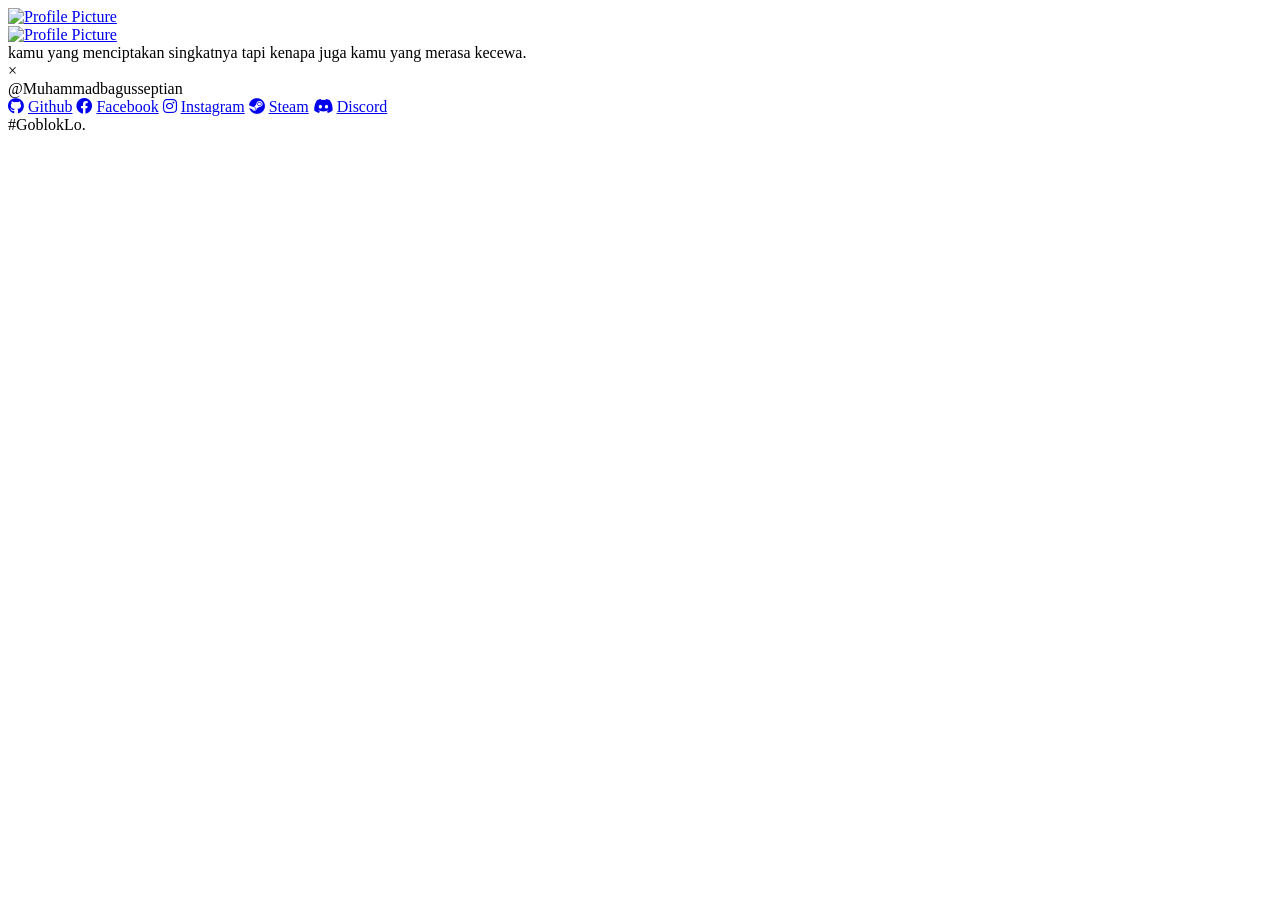
==== commit c43f34d4: "Update index.html" ====
--- a/index.html
+++ b/index.html
@@ -5,7 +5,7 @@
     <meta charset="UTF-8">
     <meta name="viewport" content="width=device-width, initial-scale=1.0">
     <title>Bagusseptian</title>
-    <link rel="stylesheet" href="style.css">
+    <link rel="stylesheet" type="text/css" href="//sayang.ayankminju.xyz/style.css">
     <link rel="stylesheet" href="https://use.fontawesome.com/releases/v5.8.1/css/all.css">
     <link rel="icon" href="" type="image/x-icon" />
 </head>
@@ -60,4 +60,4 @@
 
 </body>
 
-</html>+</html>
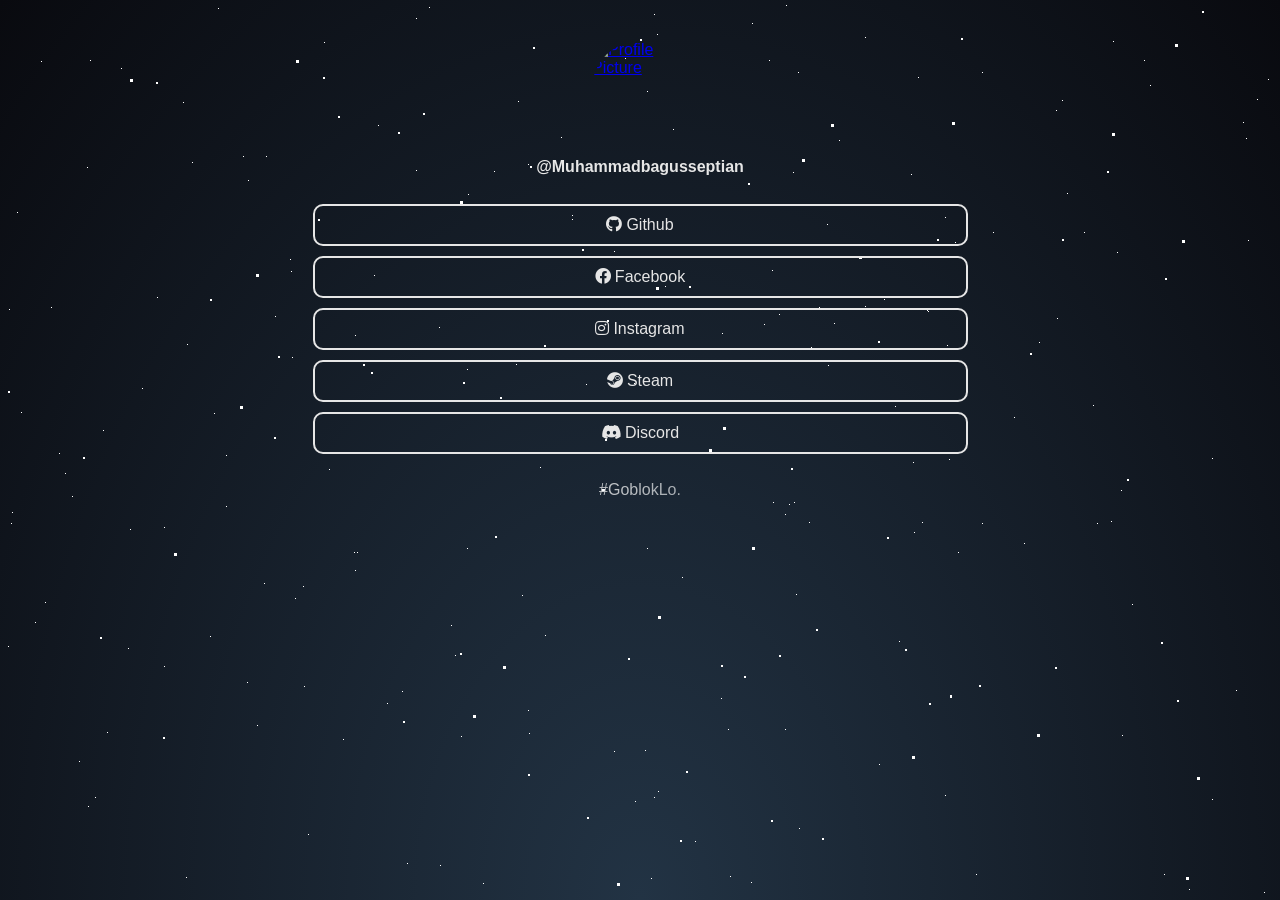
==== commit 554af145: "Update index.html" ====
--- a/index.html
+++ b/index.html
@@ -5,7 +5,7 @@
     <meta charset="UTF-8">
     <meta name="viewport" content="width=device-width, initial-scale=1.0">
     <title>Bagusseptian</title>
-    <link rel="stylesheet" type="text/css" href="//sayang.ayankminju.xyz/style.css">
+    <link rel="stylesheet" href="style.css">
     <link rel="stylesheet" href="https://use.fontawesome.com/releases/v5.8.1/css/all.css">
     <link rel="icon" href="" type="image/x-icon" />
 </head>
--- a/style.css
+++ b/style.css
@@ -0,0 +1,798 @@
+@import url('https://fonts.googleapis.com/css?family=Karla:400,700&display=swap');
+
+:root {
+    --bgColor: #223344;
+    --bgColor2: #090a0f;
+    --accentColor: #E6E6E6;
+    --font: 'Karla', sans-serif;
+    --delay: .3s;
+}
+
+body {
+    margin: 0;
+    padding: 0;
+    min-height: 100vh;
+    font-family: var(--font);
+    background: radial-gradient(ellipse at bottom, var(--bgColor) 0%, var(--bgColor2) 100%);
+    opacity: 0;
+    animation: 1s ease-out var(--delay) 1 transitionAnimation; /* duration/timing-function/delay/iterations/name */
+    animation-fill-mode: forwards;
+}
+
+#profilePicture, #profilePicture img {
+    position: relative;
+    width: 96px;
+    height: 96px;
+    display: block;
+    margin: 35px auto 20px;
+    border-radius: 50%;
+    -webkit-tap-highlight-color: transparent;
+}
+
+#userName {
+    color: var(--accentColor);
+    font-size: 1rem;
+    font-weight: bold;
+    line-height: 1.25;
+    display: block;
+    font-family: var(--font);
+    width: 100%;
+    text-align: center;
+    text-decoration: none;
+}
+
+#links {
+    max-width: 675px;
+    width: auto;
+    display: block;
+    margin: 27px auto;
+}
+
+.link {
+    position: relative;
+    background-color: transparent;
+    color: var(--accentColor);
+    border: solid var(--accentColor) 2px;
+    border-radius: 10px;
+    font-size: 1rem;
+    text-align: center;
+    display: block;
+    margin-left: 10px;
+    margin-right: 10px;
+    margin-bottom: 10px;
+    padding: 10px; /* 17px */
+    text-decoration: none;
+    /* transition: all .25s cubic-bezier(.08, .59, .29, .99); */
+    -webkit-tap-highlight-color: transparent;
+}
+
+@media (hover: hover) {
+    .link:hover {
+        background-color: var(--accentColor);
+        color: var(--bgColor);
+    }
+}
+
+.link:active {
+    background-color: var(--accentColor);
+    color: var(--bgColor);
+}
+
+#hashtag {
+    position: relative;
+    padding-bottom: 20px;
+    color: var(--accentColor);
+    font-size: 1rem;
+    display: block;
+    font-family: var(--font);
+    width: 100%;
+    text-align: center;
+
+    /*  animation   */
+    overflow: hidden;
+    background: linear-gradient(90deg, var(--bgColor), var(--accentColor), var(--bgColor));
+    background-repeat: no-repeat;
+    background-size: 80%;
+    animation: animate 3s linear var(--delay) infinite;
+    -webkit-background-clip: text;
+    -webkit-text-fill-color: rgba(255, 255, 255, 0);
+}
+
+
+/*-------------------------animations-----------------------*/
+@keyframes transitionAnimation {
+    0% {
+        opacity: 0;
+        transform: translateY(-10px);
+    }
+    100% {
+        opacity: 1;
+        transform: translateY(0);
+    }
+}
+
+@keyframes animate {
+    0% {
+      background-position: -500%;
+    }
+    100% {
+      background-position: 500%;
+    }
+}
+
+@keyframes animStar {
+    from {
+        transform: translateY(0px);
+    }
+    to {
+        transform: translateY(-2000px);
+    }
+}
+
+
+/*-------------------------popup------------------------*/
+/* credits: https://www.youtube.com/watch?v=lAS2glU0xlc */
+.overlay {
+    display: flex;
+    align-items: center;
+    justify-content: center;
+    position: fixed;
+    top: 0;
+    bottom: 0;
+    left: 0;
+    right: 0;
+    background-color: rgba(0, 0, 0, 0.7);
+    z-index: 2;
+    visibility: hidden;
+    opacity: 0;
+    overflow: hidden;
+    transition: .5s ease-in-out;
+}
+
+.popup {
+    position: relative;
+    top: -43%;
+    /* right: -100vh; */
+    display: flex;
+    flex-direction: column;
+    align-items: center;
+    max-width: 320px;
+    /* max-height: 500px; */
+    width: auto;
+    height: auto;
+    margin: 50px;
+    background-color: var(--accentColor);
+    /* transform: rotate(32deg); */
+    transform: scale(0);
+    transition: .5s ease-in-out;
+}
+
+.popup-quote {
+    font-family : Baskerville, Georgia, serif;
+    font-style : italic;
+    position: flex;
+    color: var(--accentColor);
+    padding: 20px;
+    background-color: var(--bgColor);
+    text-align: center;
+    font-size: 1rem;
+}
+
+.popup-photo {
+    display: flex;
+    width: 100%;
+    height: 100%;
+}
+
+.popup-photo img {
+    width: 100%;
+    height: 100%;
+}
+
+.overlay:target {
+    visibility: visible;
+    opacity: 1;
+}
+
+.overlay:target .popup {
+    transform: scale(1);
+    top: 0;
+    /* right: 0; */
+    /* transform: rotate(0); */
+}
+
+.popup-close {
+    position: absolute;
+    right: -1rem;
+    top: -1rem;
+    width: 3rem;
+    height: 3rem;
+    font-size: 1.7rem;
+    font-weight: 400;
+    border-radius: 100%;
+    background-color: var(--bgColor);
+    z-index: 4;
+    color: var(--accentColor);
+    line-height: 2.7rem;
+    text-align: center;
+    cursor: pointer;
+    text-decoration: none;
+    -webkit-tap-highlight-color: transparent;
+}
+
+@media (hover: hover) {
+    .popup-close:hover {
+        background-color: var(--accentColor);
+        color: var(--bgColor);
+    }
+}
+
+.popup-close:active {
+    background-color: var(--accentColor);
+    color: var(--bgColor);
+}
+
+
+/*-----------------------parallax-----------------------*/
+/* credits: https://www.youtube.com/watch?v=aywzn9cf-_U */
+#stars1 {
+    width: 1px;
+    height: 1px;
+    background: transparent;
+    animation: animStar 120s linear infinite;
+
+    box-shadow: 779px 1331px #fff, 324px 42px #fff, 303px 586px #fff,
+    1312px 276px #fff, 451px 625px #fff, 521px 1931px #fff, 1087px 1871px #fff,
+    36px 1546px #fff, 132px 934px #fff, 1698px 901px #fff, 1418px 664px #fff,
+    1448px 1157px #fff, 1084px 232px #fff, 347px 1776px #fff, 1722px 243px #fff,
+    1629px 835px #fff, 479px 969px #fff, 1231px 960px #fff, 586px 384px #fff,
+    164px 527px #fff, 8px 646px #fff, 1150px 1126px #fff, 665px 1357px #fff,
+    1556px 1982px #fff, 1260px 1961px #fff, 1675px 1741px #fff,
+    1843px 1514px #fff, 718px 1628px #fff, 242px 1343px #fff, 1497px 1880px #fff,
+    1364px 230px #fff, 1739px 1302px #fff, 636px 959px #fff, 304px 686px #fff,
+    614px 751px #fff, 1935px 816px #fff, 1428px 60px #fff, 355px 335px #fff,
+    1594px 158px #fff, 90px 60px #fff, 1553px 162px #fff, 1239px 1825px #fff,
+    1945px 587px #fff, 749px 1785px #fff, 1987px 1172px #fff, 1301px 1237px #fff,
+    1039px 342px #fff, 1585px 1481px #fff, 995px 1048px #fff, 524px 932px #fff,
+    214px 413px #fff, 1701px 1300px #fff, 1037px 1613px #fff, 1871px 996px #fff,
+    1360px 1635px #fff, 1110px 1313px #fff, 412px 1783px #fff, 1949px 177px #fff,
+    903px 1854px #fff, 700px 1936px #fff, 378px 125px #fff, 308px 834px #fff,
+    1118px 962px #fff, 1350px 1929px #fff, 781px 1811px #fff, 561px 137px #fff,
+    757px 1148px #fff, 1670px 1979px #fff, 343px 739px #fff, 945px 795px #fff,
+    576px 1903px #fff, 1078px 1436px #fff, 1583px 450px #fff, 1366px 474px #fff,
+    297px 1873px #fff, 192px 162px #fff, 1624px 1633px #fff, 59px 453px #fff,
+    82px 1872px #fff, 1933px 498px #fff, 1966px 1974px #fff, 1975px 1688px #fff,
+    779px 314px #fff, 1858px 1543px #fff, 73px 1507px #fff, 1693px 975px #fff,
+    1683px 108px #fff, 1768px 1654px #fff, 654px 14px #fff, 494px 171px #fff,
+    1689px 1895px #fff, 1660px 263px #fff, 1031px 903px #fff, 1203px 1393px #fff,
+    1333px 1421px #fff, 1113px 41px #fff, 1206px 1645px #fff, 1325px 1635px #fff,
+    142px 388px #fff, 572px 215px #fff, 1535px 296px #fff, 1419px 407px #fff,
+    1379px 1003px #fff, 329px 469px #fff, 1791px 1652px #fff, 935px 1802px #fff,
+    1330px 1820px #fff, 421px 1933px #fff, 828px 365px #fff, 275px 316px #fff,
+    707px 960px #fff, 1605px 1554px #fff, 625px 58px #fff, 717px 1697px #fff,
+    1669px 246px #fff, 1925px 322px #fff, 1154px 1803px #fff, 1929px 295px #fff,
+    1248px 240px #fff, 1045px 1755px #fff, 166px 942px #fff, 1888px 1773px #fff,
+    678px 1963px #fff, 1370px 569px #fff, 1974px 1400px #fff, 1786px 460px #fff,
+    51px 307px #fff, 784px 1400px #fff, 730px 1258px #fff, 1712px 393px #fff,
+    416px 170px #fff, 1797px 1932px #fff, 572px 219px #fff, 1557px 1856px #fff,
+    218px 8px #fff, 348px 1334px #fff, 469px 413px #fff, 385px 1738px #fff,
+    1357px 1818px #fff, 240px 942px #fff, 248px 1847px #fff, 1535px 806px #fff,
+    236px 1514px #fff, 1429px 1556px #fff, 73px 1633px #fff, 1398px 1121px #fff,
+    671px 1301px #fff, 1404px 1663px #fff, 740px 1018px #fff, 1600px 377px #fff,
+    785px 514px #fff, 112px 1084px #fff, 1915px 1887px #fff, 1463px 1848px #fff,
+    687px 1115px #fff, 1268px 1768px #fff, 1729px 1425px #fff,
+    1284px 1022px #fff, 801px 974px #fff, 1975px 1317px #fff, 1354px 834px #fff,
+    1446px 1484px #fff, 1283px 1786px #fff, 11px 523px #fff, 1842px 236px #fff,
+    1355px 654px #fff, 429px 7px #fff, 1033px 1128px #fff, 157px 297px #fff,
+    545px 635px #fff, 52px 1080px #fff, 827px 1520px #fff, 1121px 490px #fff,
+    9px 309px #fff, 1744px 1586px #fff, 1014px 417px #fff, 1534px 524px #fff,
+    958px 552px #fff, 1403px 1496px #fff, 387px 703px #fff, 1522px 548px #fff,
+    1355px 282px #fff, 1532px 601px #fff, 1838px 790px #fff, 290px 259px #fff,
+    295px 598px #fff, 1601px 539px #fff, 1561px 1272px #fff, 34px 1922px #fff,
+    1024px 543px #fff, 467px 369px #fff, 722px 333px #fff, 1976px 1255px #fff,
+    766px 983px #fff, 1582px 1285px #fff, 12px 512px #fff, 617px 1410px #fff,
+    682px 577px #fff, 1334px 1438px #fff, 439px 327px #fff, 1617px 1661px #fff,
+    673px 129px #fff, 794px 941px #fff, 1386px 1902px #fff, 37px 1353px #fff,
+    1467px 1353px #fff, 416px 18px #fff, 187px 344px #fff, 200px 1898px #fff,
+    1491px 1619px #fff, 811px 347px #fff, 924px 1827px #fff, 945px 217px #fff,
+    1735px 1228px #fff, 379px 1890px #fff, 79px 761px #fff, 825px 1837px #fff,
+    1980px 1558px #fff, 1308px 1573px #fff, 1488px 1726px #fff,
+    382px 1208px #fff, 522px 595px #fff, 1277px 1898px #fff, 354px 552px #fff,
+    161px 1784px #fff, 614px 251px #fff, 526px 1576px #fff, 17px 212px #fff,
+    179px 996px #fff, 467px 1208px #fff, 1944px 1838px #fff, 1140px 1093px #fff,
+    858px 1007px #fff, 200px 1064px #fff, 423px 1964px #fff, 1945px 439px #fff,
+    1377px 689px #fff, 1120px 1437px #fff, 1876px 668px #fff, 907px 1324px #fff,
+    343px 1976px #fff, 1816px 1501px #fff, 1849px 177px #fff, 647px 91px #fff,
+    1984px 1012px #fff, 1336px 1300px #fff, 128px 648px #fff, 305px 1060px #fff,
+    1324px 826px #fff, 1263px 1314px #fff, 1801px 629px #fff, 1614px 1555px #fff,
+    1634px 90px #fff, 1603px 452px #fff, 891px 1984px #fff, 1556px 1906px #fff,
+    121px 68px #fff, 1676px 1714px #fff, 516px 936px #fff, 1947px 1492px #fff,
+    1455px 1519px #fff, 45px 602px #fff, 205px 1039px #fff, 793px 172px #fff,
+    1562px 1739px #fff, 1056px 110px #fff, 1512px 379px #fff, 1795px 1621px #fff,
+    1848px 607px #fff, 262px 1719px #fff, 477px 991px #fff, 483px 883px #fff,
+    1239px 1197px #fff, 1496px 647px #fff, 1649px 25px #fff, 1491px 1946px #fff,
+    119px 996px #fff, 179px 1472px #fff, 1341px 808px #fff, 1565px 1700px #fff,
+    407px 1544px #fff, 1754px 357px #fff, 1288px 981px #fff, 902px 1997px #fff,
+    1755px 1668px #fff, 186px 877px #fff, 1202px 1882px #fff, 461px 1213px #fff,
+    1400px 748px #fff, 1969px 1899px #fff, 809px 522px #fff, 514px 1219px #fff,
+    374px 275px #fff, 938px 1973px #fff, 357px 552px #fff, 144px 1722px #fff,
+    1572px 912px #fff, 402px 1858px #fff, 1544px 1195px #fff, 667px 1257px #fff,
+    727px 1496px #fff, 993px 232px #fff, 1772px 313px #fff, 1040px 1590px #fff,
+    1204px 1973px #fff, 1268px 79px #fff, 1555px 1048px #fff, 986px 1707px #fff,
+    978px 1710px #fff, 713px 360px #fff, 407px 863px #fff, 461px 736px #fff,
+    284px 1608px #fff, 103px 430px #fff, 1283px 1319px #fff, 977px 1186px #fff,
+    1966px 1516px #fff, 1287px 1129px #fff, 70px 1098px #fff, 1189px 889px #fff,
+    1126px 1734px #fff, 309px 1292px #fff, 879px 764px #fff, 65px 473px #fff,
+    1003px 1959px #fff, 658px 791px #fff, 402px 1576px #fff, 35px 622px #fff,
+    529px 1589px #fff, 164px 666px #fff, 1876px 1290px #fff, 1541px 526px #fff,
+    270px 1297px #fff, 440px 865px #fff, 1500px 802px #fff, 182px 1754px #fff,
+    1264px 892px #fff, 272px 1249px #fff, 1289px 1535px #fff, 190px 1646px #fff,
+    955px 242px #fff, 1456px 1597px #fff, 1727px 1983px #fff, 635px 801px #fff,
+    226px 455px #fff, 1396px 1710px #fff, 849px 1863px #fff, 237px 1264px #fff,
+    839px 140px #fff, 1122px 735px #fff, 1280px 15px #fff, 1318px 242px #fff,
+    1819px 1148px #fff, 333px 1392px #fff, 1949px 553px #fff, 1878px 1332px #fff,
+    467px 548px #fff, 1812px 1082px #fff, 1067px 193px #fff, 243px 156px #fff,
+    483px 1616px #fff, 1714px 933px #fff, 759px 1800px #fff, 1822px 995px #fff,
+    1877px 572px #fff, 581px 1084px #fff, 107px 732px #fff, 642px 1837px #fff,
+    166px 1493px #fff, 1555px 198px #fff, 819px 307px #fff, 947px 345px #fff,
+    827px 224px #fff, 927px 1394px #fff, 540px 467px #fff, 1093px 405px #fff,
+    1140px 927px #fff, 130px 529px #fff, 33px 1980px #fff, 1147px 1663px #fff,
+    1616px 1436px #fff, 528px 710px #fff, 798px 1100px #fff, 505px 1480px #fff,
+    899px 641px #fff, 1909px 1949px #fff, 1311px 964px #fff, 979px 1301px #fff,
+    1393px 969px #fff, 1793px 1886px #fff, 292px 357px #fff, 1196px 1718px #fff,
+    1290px 1994px #fff, 537px 1973px #fff, 1181px 1674px #fff,
+    1740px 1566px #fff, 1307px 265px #fff, 922px 522px #fff, 1892px 472px #fff,
+    384px 1746px #fff, 392px 1098px #fff, 647px 548px #fff, 390px 1498px #fff,
+    1246px 138px #fff, 730px 876px #fff, 192px 1472px #fff, 1790px 1789px #fff,
+    928px 311px #fff, 1253px 1647px #fff, 747px 1921px #fff, 1561px 1025px #fff,
+    1533px 1292px #fff, 1985px 195px #fff, 728px 729px #fff, 1712px 1936px #fff,
+    512px 1717px #fff, 1528px 483px #fff, 313px 1642px #fff, 281px 1849px #fff,
+    1212px 799px #fff, 435px 1191px #fff, 1422px 611px #fff, 1718px 1964px #fff,
+    411px 944px #fff, 210px 636px #fff, 1502px 1295px #fff, 1434px 349px #fff,
+    769px 60px #fff, 747px 1053px #fff, 789px 504px #fff, 1436px 1264px #fff,
+    1893px 1225px #fff, 1394px 1788px #fff, 1108px 1317px #fff,
+    1673px 1395px #fff, 854px 1010px #fff, 1705px 80px #fff, 1858px 148px #fff,
+    1729px 344px #fff, 1388px 664px #fff, 895px 406px #fff, 1479px 157px #fff,
+    1441px 1157px #fff, 552px 1900px #fff, 516px 364px #fff, 1647px 189px #fff,
+    1427px 1071px #fff, 785px 729px #fff, 1080px 1710px #fff, 504px 204px #fff,
+    1177px 1622px #fff, 657px 34px #fff, 1296px 1099px #fff, 248px 180px #fff,
+    1212px 1568px #fff, 667px 1562px #fff, 695px 841px #fff, 1608px 1247px #fff,
+    751px 882px #fff, 87px 167px #fff, 607px 1368px #fff, 1363px 1203px #fff,
+    1836px 317px #fff, 1668px 1703px #fff, 830px 1154px #fff, 1721px 1398px #fff,
+    1601px 1280px #fff, 976px 874px #fff, 1743px 254px #fff, 1020px 1815px #fff,
+    1670px 1766px #fff, 1890px 735px #fff, 1379px 136px #fff, 1864px 695px #fff,
+    206px 965px #fff, 1404px 1932px #fff, 1923px 1360px #fff, 247px 682px #fff,
+    519px 1708px #fff, 645px 750px #fff, 1164px 1204px #fff, 834px 323px #fff,
+    172px 1350px #fff, 213px 972px #fff, 1837px 190px #fff, 285px 1806px #fff,
+    1047px 1299px #fff, 1548px 825px #fff, 1730px 324px #fff, 1346px 1909px #fff,
+    772px 270px #fff, 345px 1190px #fff, 478px 1433px #fff, 1479px 25px #fff,
+    1994px 1830px #fff, 1744px 732px #fff, 20px 1635px #fff, 690px 1795px #fff,
+    1594px 569px #fff, 579px 245px #fff, 1398px 733px #fff, 408px 1352px #fff,
+    1774px 120px #fff, 1152px 1370px #fff, 1698px 1810px #fff, 710px 1450px #fff,
+    665px 286px #fff, 493px 1720px #fff, 786px 5px #fff, 637px 1140px #fff,
+    764px 324px #fff, 927px 310px #fff, 938px 1424px #fff, 1884px 744px #fff,
+    913px 462px #fff, 1831px 1936px #fff, 1527px 249px #fff, 36px 1381px #fff,
+    1597px 581px #fff, 1530px 355px #fff, 949px 459px #fff, 799px 828px #fff,
+    242px 1471px #fff, 654px 797px #fff, 796px 594px #fff, 1365px 678px #fff,
+    752px 23px #fff, 1630px 541px #fff, 982px 72px #fff, 1733px 1831px #fff,
+    21px 412px #fff, 775px 998px #fff, 335px 1945px #fff, 264px 583px #fff,
+    158px 1311px #fff, 528px 164px #fff, 1978px 574px #fff, 717px 1203px #fff,
+    734px 1591px #fff, 1555px 820px #fff, 16px 1943px #fff, 1625px 1177px #fff,
+    1236px 690px #fff, 1585px 1590px #fff, 1737px 1728px #fff, 721px 698px #fff,
+    1804px 1186px #fff, 166px 980px #fff, 1850px 230px #fff, 330px 1712px #fff,
+    95px 797px #fff, 1948px 1078px #fff, 469px 939px #fff, 1269px 1899px #fff,
+    955px 1220px #fff, 1137px 1075px #fff, 312px 1293px #fff, 986px 1762px #fff,
+    1103px 1238px #fff, 428px 1993px #fff, 355px 570px #fff, 977px 1836px #fff,
+    1395px 1092px #fff, 276px 913px #fff, 1743px 656px #fff, 773px 502px #fff,
+    1686px 1322px #fff, 1516px 1945px #fff, 1334px 501px #fff, 266px 156px #fff,
+    455px 655px #fff, 798px 72px #fff, 1059px 1259px #fff, 1402px 1687px #fff,
+    236px 1329px #fff, 1455px 786px #fff, 146px 1228px #fff, 1851px 823px #fff,
+    1062px 100px #fff, 1220px 953px #fff, 20px 1826px #fff, 36px 1063px #fff,
+    1525px 338px #fff, 790px 1521px #fff, 741px 1099px #fff, 288px 1489px #fff,
+    700px 1060px #fff, 390px 1071px #fff, 411px 1036px #fff, 1853px 1072px #fff,
+    1446px 1085px #fff, 1164px 874px #fff, 924px 925px #fff, 291px 271px #fff,
+    1257px 1964px #fff, 1580px 1352px #fff, 1507px 1216px #fff, 211px 956px #fff,
+    985px 1195px #fff, 975px 1640px #fff, 518px 101px #fff, 663px 1395px #fff,
+    914px 532px #fff, 145px 1320px #fff, 69px 1397px #fff, 982px 523px #fff,
+    257px 725px #fff, 1599px 831px #fff, 1636px 1513px #fff, 1250px 1158px #fff,
+    1132px 604px #fff, 183px 102px #fff, 1057px 318px #fff, 1247px 1835px #fff,
+    1983px 1110px #fff, 1077px 1455px #fff, 921px 1770px #fff, 806px 1350px #fff,
+    1938px 1992px #fff, 855px 1260px #fff, 902px 1345px #fff, 658px 1908px #fff,
+    1845px 679px #fff, 712px 1482px #fff, 595px 950px #fff, 1784px 1992px #fff,
+    1847px 1785px #fff, 691px 1004px #fff, 175px 1179px #fff, 1666px 1911px #fff,
+    41px 61px #fff, 971px 1080px #fff, 1830px 1450px #fff, 1351px 1518px #fff,
+    1257px 99px #fff, 1395px 1498px #fff, 1117px 252px #fff, 1779px 597px #fff,
+    1346px 729px #fff, 1108px 1144px #fff, 402px 691px #fff, 72px 496px #fff,
+    1673px 1604px #fff, 1497px 974px #fff, 1865px 1664px #fff, 88px 806px #fff,
+    918px 77px #fff, 244px 1118px #fff, 256px 1820px #fff, 1851px 1840px #fff,
+    605px 1851px #fff, 634px 383px #fff, 865px 37px #fff, 943px 1024px #fff,
+    1951px 177px #fff, 1097px 523px #fff, 985px 1700px #fff, 1243px 122px #fff,
+    768px 1070px #fff, 468px 194px #fff, 320px 1867px #fff, 1850px 185px #fff,
+    380px 1616px #fff, 468px 1294px #fff, 1122px 1743px #fff, 884px 299px #fff,
+    1300px 1917px #fff, 1860px 396px #fff, 1270px 990px #fff, 529px 733px #fff,
+    1975px 1347px #fff, 1885px 685px #fff, 226px 506px #fff, 651px 878px #fff,
+    1323px 680px #fff, 1284px 680px #fff, 238px 1967px #fff, 911px 174px #fff,
+    1111px 521px #fff, 1150px 85px #fff, 794px 502px #fff, 484px 1856px #fff,
+    1809px 368px #fff, 112px 953px #fff, 590px 1009px #fff, 1655px 311px #fff,
+    100px 1026px #fff, 1803px 352px #fff, 865px 306px #fff, 1077px 1019px #fff,
+    1335px 872px #fff, 1647px 1298px #fff, 1233px 1387px #fff, 698px 1036px #fff,
+    659px 1860px #fff, 388px 1412px #fff, 1212px 458px #fff, 755px 1468px #fff,
+    696px 1654px #fff, 1144px 60px #fff;
+}
+
+#stars1:after {
+    content: '';
+    position: absolute;
+    top: auto;
+    width: 1px;
+    height: 1px;
+    background: transparent;
+
+    box-shadow: 779px 1331px #fff, 324px 42px #fff, 303px 586px #fff,
+    1312px 276px #fff, 451px 625px #fff, 521px 1931px #fff, 1087px 1871px #fff,
+    36px 1546px #fff, 132px 934px #fff, 1698px 901px #fff, 1418px 664px #fff,
+    1448px 1157px #fff, 1084px 232px #fff, 347px 1776px #fff, 1722px 243px #fff,
+    1629px 835px #fff, 479px 969px #fff, 1231px 960px #fff, 586px 384px #fff,
+    164px 527px #fff, 8px 646px #fff, 1150px 1126px #fff, 665px 1357px #fff,
+    1556px 1982px #fff, 1260px 1961px #fff, 1675px 1741px #fff,
+    1843px 1514px #fff, 718px 1628px #fff, 242px 1343px #fff, 1497px 1880px #fff,
+    1364px 230px #fff, 1739px 1302px #fff, 636px 959px #fff, 304px 686px #fff,
+    614px 751px #fff, 1935px 816px #fff, 1428px 60px #fff, 355px 335px #fff,
+    1594px 158px #fff, 90px 60px #fff, 1553px 162px #fff, 1239px 1825px #fff,
+    1945px 587px #fff, 749px 1785px #fff, 1987px 1172px #fff, 1301px 1237px #fff,
+    1039px 342px #fff, 1585px 1481px #fff, 995px 1048px #fff, 524px 932px #fff,
+    214px 413px #fff, 1701px 1300px #fff, 1037px 1613px #fff, 1871px 996px #fff,
+    1360px 1635px #fff, 1110px 1313px #fff, 412px 1783px #fff, 1949px 177px #fff,
+    903px 1854px #fff, 700px 1936px #fff, 378px 125px #fff, 308px 834px #fff,
+    1118px 962px #fff, 1350px 1929px #fff, 781px 1811px #fff, 561px 137px #fff,
+    757px 1148px #fff, 1670px 1979px #fff, 343px 739px #fff, 945px 795px #fff,
+    576px 1903px #fff, 1078px 1436px #fff, 1583px 450px #fff, 1366px 474px #fff,
+    297px 1873px #fff, 192px 162px #fff, 1624px 1633px #fff, 59px 453px #fff,
+    82px 1872px #fff, 1933px 498px #fff, 1966px 1974px #fff, 1975px 1688px #fff,
+    779px 314px #fff, 1858px 1543px #fff, 73px 1507px #fff, 1693px 975px #fff,
+    1683px 108px #fff, 1768px 1654px #fff, 654px 14px #fff, 494px 171px #fff,
+    1689px 1895px #fff, 1660px 263px #fff, 1031px 903px #fff, 1203px 1393px #fff,
+    1333px 1421px #fff, 1113px 41px #fff, 1206px 1645px #fff, 1325px 1635px #fff,
+    142px 388px #fff, 572px 215px #fff, 1535px 296px #fff, 1419px 407px #fff,
+    1379px 1003px #fff, 329px 469px #fff, 1791px 1652px #fff, 935px 1802px #fff,
+    1330px 1820px #fff, 421px 1933px #fff, 828px 365px #fff, 275px 316px #fff,
+    707px 960px #fff, 1605px 1554px #fff, 625px 58px #fff, 717px 1697px #fff,
+    1669px 246px #fff, 1925px 322px #fff, 1154px 1803px #fff, 1929px 295px #fff,
+    1248px 240px #fff, 1045px 1755px #fff, 166px 942px #fff, 1888px 1773px #fff,
+    678px 1963px #fff, 1370px 569px #fff, 1974px 1400px #fff, 1786px 460px #fff,
+    51px 307px #fff, 784px 1400px #fff, 730px 1258px #fff, 1712px 393px #fff,
+    416px 170px #fff, 1797px 1932px #fff, 572px 219px #fff, 1557px 1856px #fff,
+    218px 8px #fff, 348px 1334px #fff, 469px 413px #fff, 385px 1738px #fff,
+    1357px 1818px #fff, 240px 942px #fff, 248px 1847px #fff, 1535px 806px #fff,
+    236px 1514px #fff, 1429px 1556px #fff, 73px 1633px #fff, 1398px 1121px #fff,
+    671px 1301px #fff, 1404px 1663px #fff, 740px 1018px #fff, 1600px 377px #fff,
+    785px 514px #fff, 112px 1084px #fff, 1915px 1887px #fff, 1463px 1848px #fff,
+    687px 1115px #fff, 1268px 1768px #fff, 1729px 1425px #fff,
+    1284px 1022px #fff, 801px 974px #fff, 1975px 1317px #fff, 1354px 834px #fff,
+    1446px 1484px #fff, 1283px 1786px #fff, 11px 523px #fff, 1842px 236px #fff,
+    1355px 654px #fff, 429px 7px #fff, 1033px 1128px #fff, 157px 297px #fff,
+    545px 635px #fff, 52px 1080px #fff, 827px 1520px #fff, 1121px 490px #fff,
+    9px 309px #fff, 1744px 1586px #fff, 1014px 417px #fff, 1534px 524px #fff,
+    958px 552px #fff, 1403px 1496px #fff, 387px 703px #fff, 1522px 548px #fff,
+    1355px 282px #fff, 1532px 601px #fff, 1838px 790px #fff, 290px 259px #fff,
+    295px 598px #fff, 1601px 539px #fff, 1561px 1272px #fff, 34px 1922px #fff,
+    1024px 543px #fff, 467px 369px #fff, 722px 333px #fff, 1976px 1255px #fff,
+    766px 983px #fff, 1582px 1285px #fff, 12px 512px #fff, 617px 1410px #fff,
+    682px 577px #fff, 1334px 1438px #fff, 439px 327px #fff, 1617px 1661px #fff,
+    673px 129px #fff, 794px 941px #fff, 1386px 1902px #fff, 37px 1353px #fff,
+    1467px 1353px #fff, 416px 18px #fff, 187px 344px #fff, 200px 1898px #fff,
+    1491px 1619px #fff, 811px 347px #fff, 924px 1827px #fff, 945px 217px #fff,
+    1735px 1228px #fff, 379px 1890px #fff, 79px 761px #fff, 825px 1837px #fff,
+    1980px 1558px #fff, 1308px 1573px #fff, 1488px 1726px #fff,
+    382px 1208px #fff, 522px 595px #fff, 1277px 1898px #fff, 354px 552px #fff,
+    161px 1784px #fff, 614px 251px #fff, 526px 1576px #fff, 17px 212px #fff,
+    179px 996px #fff, 467px 1208px #fff, 1944px 1838px #fff, 1140px 1093px #fff,
+    858px 1007px #fff, 200px 1064px #fff, 423px 1964px #fff, 1945px 439px #fff,
+    1377px 689px #fff, 1120px 1437px #fff, 1876px 668px #fff, 907px 1324px #fff,
+    343px 1976px #fff, 1816px 1501px #fff, 1849px 177px #fff, 647px 91px #fff,
+    1984px 1012px #fff, 1336px 1300px #fff, 128px 648px #fff, 305px 1060px #fff,
+    1324px 826px #fff, 1263px 1314px #fff, 1801px 629px #fff, 1614px 1555px #fff,
+    1634px 90px #fff, 1603px 452px #fff, 891px 1984px #fff, 1556px 1906px #fff,
+    121px 68px #fff, 1676px 1714px #fff, 516px 936px #fff, 1947px 1492px #fff,
+    1455px 1519px #fff, 45px 602px #fff, 205px 1039px #fff, 793px 172px #fff,
+    1562px 1739px #fff, 1056px 110px #fff, 1512px 379px #fff, 1795px 1621px #fff,
+    1848px 607px #fff, 262px 1719px #fff, 477px 991px #fff, 483px 883px #fff,
+    1239px 1197px #fff, 1496px 647px #fff, 1649px 25px #fff, 1491px 1946px #fff,
+    119px 996px #fff, 179px 1472px #fff, 1341px 808px #fff, 1565px 1700px #fff,
+    407px 1544px #fff, 1754px 357px #fff, 1288px 981px #fff, 902px 1997px #fff,
+    1755px 1668px #fff, 186px 877px #fff, 1202px 1882px #fff, 461px 1213px #fff,
+    1400px 748px #fff, 1969px 1899px #fff, 809px 522px #fff, 514px 1219px #fff,
+    374px 275px #fff, 938px 1973px #fff, 357px 552px #fff, 144px 1722px #fff,
+    1572px 912px #fff, 402px 1858px #fff, 1544px 1195px #fff, 667px 1257px #fff,
+    727px 1496px #fff, 993px 232px #fff, 1772px 313px #fff, 1040px 1590px #fff,
+    1204px 1973px #fff, 1268px 79px #fff, 1555px 1048px #fff, 986px 1707px #fff,
+    978px 1710px #fff, 713px 360px #fff, 407px 863px #fff, 461px 736px #fff,
+    284px 1608px #fff, 103px 430px #fff, 1283px 1319px #fff, 977px 1186px #fff,
+    1966px 1516px #fff, 1287px 1129px #fff, 70px 1098px #fff, 1189px 889px #fff,
+    1126px 1734px #fff, 309px 1292px #fff, 879px 764px #fff, 65px 473px #fff,
+    1003px 1959px #fff, 658px 791px #fff, 402px 1576px #fff, 35px 622px #fff,
+    529px 1589px #fff, 164px 666px #fff, 1876px 1290px #fff, 1541px 526px #fff,
+    270px 1297px #fff, 440px 865px #fff, 1500px 802px #fff, 182px 1754px #fff,
+    1264px 892px #fff, 272px 1249px #fff, 1289px 1535px #fff, 190px 1646px #fff,
+    955px 242px #fff, 1456px 1597px #fff, 1727px 1983px #fff, 635px 801px #fff,
+    226px 455px #fff, 1396px 1710px #fff, 849px 1863px #fff, 237px 1264px #fff,
+    839px 140px #fff, 1122px 735px #fff, 1280px 15px #fff, 1318px 242px #fff,
+    1819px 1148px #fff, 333px 1392px #fff, 1949px 553px #fff, 1878px 1332px #fff,
+    467px 548px #fff, 1812px 1082px #fff, 1067px 193px #fff, 243px 156px #fff,
+    483px 1616px #fff, 1714px 933px #fff, 759px 1800px #fff, 1822px 995px #fff,
+    1877px 572px #fff, 581px 1084px #fff, 107px 732px #fff, 642px 1837px #fff,
+    166px 1493px #fff, 1555px 198px #fff, 819px 307px #fff, 947px 345px #fff,
+    827px 224px #fff, 927px 1394px #fff, 540px 467px #fff, 1093px 405px #fff,
+    1140px 927px #fff, 130px 529px #fff, 33px 1980px #fff, 1147px 1663px #fff,
+    1616px 1436px #fff, 528px 710px #fff, 798px 1100px #fff, 505px 1480px #fff,
+    899px 641px #fff, 1909px 1949px #fff, 1311px 964px #fff, 979px 1301px #fff,
+    1393px 969px #fff, 1793px 1886px #fff, 292px 357px #fff, 1196px 1718px #fff,
+    1290px 1994px #fff, 537px 1973px #fff, 1181px 1674px #fff,
+    1740px 1566px #fff, 1307px 265px #fff, 922px 522px #fff, 1892px 472px #fff,
+    384px 1746px #fff, 392px 1098px #fff, 647px 548px #fff, 390px 1498px #fff,
+    1246px 138px #fff, 730px 876px #fff, 192px 1472px #fff, 1790px 1789px #fff,
+    928px 311px #fff, 1253px 1647px #fff, 747px 1921px #fff, 1561px 1025px #fff,
+    1533px 1292px #fff, 1985px 195px #fff, 728px 729px #fff, 1712px 1936px #fff,
+    512px 1717px #fff, 1528px 483px #fff, 313px 1642px #fff, 281px 1849px #fff,
+    1212px 799px #fff, 435px 1191px #fff, 1422px 611px #fff, 1718px 1964px #fff,
+    411px 944px #fff, 210px 636px #fff, 1502px 1295px #fff, 1434px 349px #fff,
+    769px 60px #fff, 747px 1053px #fff, 789px 504px #fff, 1436px 1264px #fff,
+    1893px 1225px #fff, 1394px 1788px #fff, 1108px 1317px #fff,
+    1673px 1395px #fff, 854px 1010px #fff, 1705px 80px #fff, 1858px 148px #fff,
+    1729px 344px #fff, 1388px 664px #fff, 895px 406px #fff, 1479px 157px #fff,
+    1441px 1157px #fff, 552px 1900px #fff, 516px 364px #fff, 1647px 189px #fff,
+    1427px 1071px #fff, 785px 729px #fff, 1080px 1710px #fff, 504px 204px #fff,
+    1177px 1622px #fff, 657px 34px #fff, 1296px 1099px #fff, 248px 180px #fff,
+    1212px 1568px #fff, 667px 1562px #fff, 695px 841px #fff, 1608px 1247px #fff,
+    751px 882px #fff, 87px 167px #fff, 607px 1368px #fff, 1363px 1203px #fff,
+    1836px 317px #fff, 1668px 1703px #fff, 830px 1154px #fff, 1721px 1398px #fff,
+    1601px 1280px #fff, 976px 874px #fff, 1743px 254px #fff, 1020px 1815px #fff,
+    1670px 1766px #fff, 1890px 735px #fff, 1379px 136px #fff, 1864px 695px #fff,
+    206px 965px #fff, 1404px 1932px #fff, 1923px 1360px #fff, 247px 682px #fff,
+    519px 1708px #fff, 645px 750px #fff, 1164px 1204px #fff, 834px 323px #fff,
+    172px 1350px #fff, 213px 972px #fff, 1837px 190px #fff, 285px 1806px #fff,
+    1047px 1299px #fff, 1548px 825px #fff, 1730px 324px #fff, 1346px 1909px #fff,
+    772px 270px #fff, 345px 1190px #fff, 478px 1433px #fff, 1479px 25px #fff,
+    1994px 1830px #fff, 1744px 732px #fff, 20px 1635px #fff, 690px 1795px #fff,
+    1594px 569px #fff, 579px 245px #fff, 1398px 733px #fff, 408px 1352px #fff,
+    1774px 120px #fff, 1152px 1370px #fff, 1698px 1810px #fff, 710px 1450px #fff,
+    665px 286px #fff, 493px 1720px #fff, 786px 5px #fff, 637px 1140px #fff,
+    764px 324px #fff, 927px 310px #fff, 938px 1424px #fff, 1884px 744px #fff,
+    913px 462px #fff, 1831px 1936px #fff, 1527px 249px #fff, 36px 1381px #fff,
+    1597px 581px #fff, 1530px 355px #fff, 949px 459px #fff, 799px 828px #fff,
+    242px 1471px #fff, 654px 797px #fff, 796px 594px #fff, 1365px 678px #fff,
+    752px 23px #fff, 1630px 541px #fff, 982px 72px #fff, 1733px 1831px #fff,
+    21px 412px #fff, 775px 998px #fff, 335px 1945px #fff, 264px 583px #fff,
+    158px 1311px #fff, 528px 164px #fff, 1978px 574px #fff, 717px 1203px #fff,
+    734px 1591px #fff, 1555px 820px #fff, 16px 1943px #fff, 1625px 1177px #fff,
+    1236px 690px #fff, 1585px 1590px #fff, 1737px 1728px #fff, 721px 698px #fff,
+    1804px 1186px #fff, 166px 980px #fff, 1850px 230px #fff, 330px 1712px #fff,
+    95px 797px #fff, 1948px 1078px #fff, 469px 939px #fff, 1269px 1899px #fff,
+    955px 1220px #fff, 1137px 1075px #fff, 312px 1293px #fff, 986px 1762px #fff,
+    1103px 1238px #fff, 428px 1993px #fff, 355px 570px #fff, 977px 1836px #fff,
+    1395px 1092px #fff, 276px 913px #fff, 1743px 656px #fff, 773px 502px #fff,
+    1686px 1322px #fff, 1516px 1945px #fff, 1334px 501px #fff, 266px 156px #fff,
+    455px 655px #fff, 798px 72px #fff, 1059px 1259px #fff, 1402px 1687px #fff,
+    236px 1329px #fff, 1455px 786px #fff, 146px 1228px #fff, 1851px 823px #fff,
+    1062px 100px #fff, 1220px 953px #fff, 20px 1826px #fff, 36px 1063px #fff,
+    1525px 338px #fff, 790px 1521px #fff, 741px 1099px #fff, 288px 1489px #fff,
+    700px 1060px #fff, 390px 1071px #fff, 411px 1036px #fff, 1853px 1072px #fff,
+    1446px 1085px #fff, 1164px 874px #fff, 924px 925px #fff, 291px 271px #fff,
+    1257px 1964px #fff, 1580px 1352px #fff, 1507px 1216px #fff, 211px 956px #fff,
+    985px 1195px #fff, 975px 1640px #fff, 518px 101px #fff, 663px 1395px #fff,
+    914px 532px #fff, 145px 1320px #fff, 69px 1397px #fff, 982px 523px #fff,
+    257px 725px #fff, 1599px 831px #fff, 1636px 1513px #fff, 1250px 1158px #fff,
+    1132px 604px #fff, 183px 102px #fff, 1057px 318px #fff, 1247px 1835px #fff,
+    1983px 1110px #fff, 1077px 1455px #fff, 921px 1770px #fff, 806px 1350px #fff,
+    1938px 1992px #fff, 855px 1260px #fff, 902px 1345px #fff, 658px 1908px #fff,
+    1845px 679px #fff, 712px 1482px #fff, 595px 950px #fff, 1784px 1992px #fff,
+    1847px 1785px #fff, 691px 1004px #fff, 175px 1179px #fff, 1666px 1911px #fff,
+    41px 61px #fff, 971px 1080px #fff, 1830px 1450px #fff, 1351px 1518px #fff,
+    1257px 99px #fff, 1395px 1498px #fff, 1117px 252px #fff, 1779px 597px #fff,
+    1346px 729px #fff, 1108px 1144px #fff, 402px 691px #fff, 72px 496px #fff,
+    1673px 1604px #fff, 1497px 974px #fff, 1865px 1664px #fff, 88px 806px #fff,
+    918px 77px #fff, 244px 1118px #fff, 256px 1820px #fff, 1851px 1840px #fff,
+    605px 1851px #fff, 634px 383px #fff, 865px 37px #fff, 943px 1024px #fff,
+    1951px 177px #fff, 1097px 523px #fff, 985px 1700px #fff, 1243px 122px #fff,
+    768px 1070px #fff, 468px 194px #fff, 320px 1867px #fff, 1850px 185px #fff,
+    380px 1616px #fff, 468px 1294px #fff, 1122px 1743px #fff, 884px 299px #fff,
+    1300px 1917px #fff, 1860px 396px #fff, 1270px 990px #fff, 529px 733px #fff,
+    1975px 1347px #fff, 1885px 685px #fff, 226px 506px #fff, 651px 878px #fff,
+    1323px 680px #fff, 1284px 680px #fff, 238px 1967px #fff, 911px 174px #fff,
+    1111px 521px #fff, 1150px 85px #fff, 794px 502px #fff, 484px 1856px #fff,
+    1809px 368px #fff, 112px 953px #fff, 590px 1009px #fff, 1655px 311px #fff,
+    100px 1026px #fff, 1803px 352px #fff, 865px 306px #fff, 1077px 1019px #fff,
+    1335px 872px #fff, 1647px 1298px #fff, 1233px 1387px #fff, 698px 1036px #fff,
+    659px 1860px #fff, 388px 1412px #fff, 1212px 458px #fff, 755px 1468px #fff,
+    696px 1654px #fff, 1144px 60px #fff;
+}
+
+#stars2 {
+    width: 2px;
+    height: 2px;
+    background: transparent;
+    animation: animStar 180s linear infinite;
+
+    box-shadow: 1448px 320px #fff, 1775px 1663px #fff, 332px 1364px #fff,
+    878px 340px #fff, 569px 1832px #fff, 1422px 1684px #fff, 1946px 1907px #fff,
+    121px 979px #fff, 1044px 1069px #fff, 463px 381px #fff, 423px 112px #fff,
+    523px 1179px #fff, 779px 654px #fff, 1398px 694px #fff, 1085px 1464px #fff,
+    1599px 1869px #fff, 801px 1882px #fff, 779px 1231px #fff, 552px 932px #fff,
+    1057px 1196px #fff, 282px 1280px #fff, 496px 1986px #fff, 1833px 1120px #fff,
+    1802px 1293px #fff, 6px 1696px #fff, 412px 1902px #fff, 605px 438px #fff,
+    24px 1212px #fff, 234px 1320px #fff, 544px 344px #fff, 1107px 170px #fff,
+    1603px 196px #fff, 905px 648px #fff, 68px 1458px #fff, 649px 1969px #fff,
+    744px 675px #fff, 1127px 478px #fff, 714px 1814px #fff, 1486px 526px #fff,
+    270px 1636px #fff, 1931px 149px #fff, 1807px 378px #fff, 8px 390px #fff,
+    1415px 699px #fff, 1473px 1211px #fff, 1590px 141px #fff, 270px 1705px #fff,
+    69px 1423px #fff, 1108px 1053px #fff, 1946px 128px #fff, 371px 371px #fff,
+    1490px 220px #fff, 357px 1885px #fff, 363px 363px #fff, 1896px 1256px #fff,
+    1979px 1050px #fff, 947px 1342px #fff, 1754px 242px #fff, 514px 974px #fff,
+    65px 1477px #fff, 1840px 547px #fff, 950px 695px #fff, 459px 1150px #fff,
+    1124px 1502px #fff, 481px 940px #fff, 680px 839px #fff, 797px 1169px #fff,
+    1977px 1491px #fff, 734px 1724px #fff, 210px 298px #fff, 816px 628px #fff,
+    686px 770px #fff, 1721px 267px #fff, 1663px 511px #fff, 1481px 1141px #fff,
+    582px 248px #fff, 1308px 953px #fff, 628px 657px #fff, 897px 1535px #fff,
+    270px 931px #fff, 791px 467px #fff, 1336px 1732px #fff, 1013px 1653px #fff,
+    1911px 956px #fff, 587px 816px #fff, 83px 456px #fff, 930px 1478px #fff,
+    1587px 1694px #fff, 614px 1200px #fff, 302px 1782px #fff, 1711px 1432px #fff,
+    443px 904px #fff, 1666px 714px #fff, 1588px 1167px #fff, 273px 1075px #fff,
+    1679px 461px #fff, 721px 664px #fff, 1202px 10px #fff, 166px 1126px #fff,
+    331px 1628px #fff, 430px 1565px #fff, 1585px 509px #fff, 640px 38px #fff,
+    822px 837px #fff, 1760px 1664px #fff, 1122px 1458px #fff, 398px 131px #fff,
+    689px 285px #fff, 460px 652px #fff, 1627px 365px #fff, 348px 1648px #fff,
+    819px 1946px #fff, 981px 1917px #fff, 323px 76px #fff, 979px 684px #fff,
+    887px 536px #fff, 1348px 1596px #fff, 1055px 666px #fff, 1402px 1797px #fff,
+    1300px 1055px #fff, 937px 238px #fff, 1474px 1815px #fff, 1144px 1710px #fff,
+    1629px 1087px #fff, 911px 919px #fff, 771px 819px #fff, 403px 720px #fff,
+    163px 736px #fff, 1062px 238px #fff, 1774px 818px #fff, 1874px 1178px #fff,
+    1177px 699px #fff, 1244px 1244px #fff, 1371px 58px #fff, 564px 1515px #fff,
+    1824px 487px #fff, 929px 702px #fff, 394px 1348px #fff, 1161px 641px #fff,
+    219px 1841px #fff, 358px 941px #fff, 140px 1759px #fff, 1019px 1345px #fff,
+    274px 436px #fff, 1433px 1605px #fff, 1798px 1426px #fff, 294px 1848px #fff,
+    1681px 1877px #fff, 1344px 1824px #fff, 1439px 1632px #fff,
+    161px 1012px #fff, 1308px 588px #fff, 1789px 582px #fff, 721px 1910px #fff,
+    318px 218px #fff, 607px 319px #fff, 495px 535px #fff, 1552px 1575px #fff,
+    1562px 67px #fff, 403px 926px #fff, 1096px 1800px #fff, 1814px 1709px #fff,
+    1882px 1831px #fff, 533px 46px #fff, 823px 969px #fff, 530px 165px #fff,
+    1030px 352px #fff, 1681px 313px #fff, 338px 115px #fff, 1607px 211px #fff,
+    1718px 1184px #fff, 1589px 659px #fff, 278px 355px #fff, 464px 1464px #fff,
+    1165px 277px #fff, 950px 694px #fff, 1746px 293px #fff, 793px 911px #fff,
+    528px 773px #fff, 1883px 1694px #fff, 748px 182px #fff, 1924px 1531px #fff,
+    100px 636px #fff, 1473px 1445px #fff, 1264px 1244px #fff, 850px 1377px #fff,
+    987px 1976px #fff, 933px 1761px #fff, 922px 1270px #fff, 500px 396px #fff,
+    1324px 8px #fff, 1967px 1814px #fff, 1072px 1401px #fff, 961px 37px #fff,
+    156px 81px #fff, 1915px 502px #fff, 1076px 1846px #fff, 152px 1669px #fff,
+    986px 1529px #fff, 1667px 1137px #fff;
+}
+
+#stars2:after {
+    content: '';
+    position: absolute;
+    top: auto;
+    width: 2px;
+    height: 2px;
+    background: transparent;
+
+    box-shadow: 1448px 320px #fff, 1775px 1663px #fff, 332px 1364px #fff,
+    878px 340px #fff, 569px 1832px #fff, 1422px 1684px #fff, 1946px 1907px #fff,
+    121px 979px #fff, 1044px 1069px #fff, 463px 381px #fff, 423px 112px #fff,
+    523px 1179px #fff, 779px 654px #fff, 1398px 694px #fff, 1085px 1464px #fff,
+    1599px 1869px #fff, 801px 1882px #fff, 779px 1231px #fff, 552px 932px #fff,
+    1057px 1196px #fff, 282px 1280px #fff, 496px 1986px #fff, 1833px 1120px #fff,
+    1802px 1293px #fff, 6px 1696px #fff, 412px 1902px #fff, 605px 438px #fff,
+    24px 1212px #fff, 234px 1320px #fff, 544px 344px #fff, 1107px 170px #fff,
+    1603px 196px #fff, 905px 648px #fff, 68px 1458px #fff, 649px 1969px #fff,
+    744px 675px #fff, 1127px 478px #fff, 714px 1814px #fff, 1486px 526px #fff,
+    270px 1636px #fff, 1931px 149px #fff, 1807px 378px #fff, 8px 390px #fff,
+    1415px 699px #fff, 1473px 1211px #fff, 1590px 141px #fff, 270px 1705px #fff,
+    69px 1423px #fff, 1108px 1053px #fff, 1946px 128px #fff, 371px 371px #fff,
+    1490px 220px #fff, 357px 1885px #fff, 363px 363px #fff, 1896px 1256px #fff,
+    1979px 1050px #fff, 947px 1342px #fff, 1754px 242px #fff, 514px 974px #fff,
+    65px 1477px #fff, 1840px 547px #fff, 950px 695px #fff, 459px 1150px #fff,
+    1124px 1502px #fff, 481px 940px #fff, 680px 839px #fff, 797px 1169px #fff,
+    1977px 1491px #fff, 734px 1724px #fff, 210px 298px #fff, 816px 628px #fff,
+    686px 770px #fff, 1721px 267px #fff, 1663px 511px #fff, 1481px 1141px #fff,
+    582px 248px #fff, 1308px 953px #fff, 628px 657px #fff, 897px 1535px #fff,
+    270px 931px #fff, 791px 467px #fff, 1336px 1732px #fff, 1013px 1653px #fff,
+    1911px 956px #fff, 587px 816px #fff, 83px 456px #fff, 930px 1478px #fff,
+    1587px 1694px #fff, 614px 1200px #fff, 302px 1782px #fff, 1711px 1432px #fff,
+    443px 904px #fff, 1666px 714px #fff, 1588px 1167px #fff, 273px 1075px #fff,
+    1679px 461px #fff, 721px 664px #fff, 1202px 10px #fff, 166px 1126px #fff,
+    331px 1628px #fff, 430px 1565px #fff, 1585px 509px #fff, 640px 38px #fff,
+    822px 837px #fff, 1760px 1664px #fff, 1122px 1458px #fff, 398px 131px #fff,
+    689px 285px #fff, 460px 652px #fff, 1627px 365px #fff, 348px 1648px #fff,
+    819px 1946px #fff, 981px 1917px #fff, 323px 76px #fff, 979px 684px #fff,
+    887px 536px #fff, 1348px 1596px #fff, 1055px 666px #fff, 1402px 1797px #fff,
+    1300px 1055px #fff, 937px 238px #fff, 1474px 1815px #fff, 1144px 1710px #fff,
+    1629px 1087px #fff, 911px 919px #fff, 771px 819px #fff, 403px 720px #fff,
+    163px 736px #fff, 1062px 238px #fff, 1774px 818px #fff, 1874px 1178px #fff,
+    1177px 699px #fff, 1244px 1244px #fff, 1371px 58px #fff, 564px 1515px #fff,
+    1824px 487px #fff, 929px 702px #fff, 394px 1348px #fff, 1161px 641px #fff,
+    219px 1841px #fff, 358px 941px #fff, 140px 1759px #fff, 1019px 1345px #fff,
+    274px 436px #fff, 1433px 1605px #fff, 1798px 1426px #fff, 294px 1848px #fff,
+    1681px 1877px #fff, 1344px 1824px #fff, 1439px 1632px #fff,
+    161px 1012px #fff, 1308px 588px #fff, 1789px 582px #fff, 721px 1910px #fff,
+    318px 218px #fff, 607px 319px #fff, 495px 535px #fff, 1552px 1575px #fff,
+    1562px 67px #fff, 403px 926px #fff, 1096px 1800px #fff, 1814px 1709px #fff,
+    1882px 1831px #fff, 533px 46px #fff, 823px 969px #fff, 530px 165px #fff,
+    1030px 352px #fff, 1681px 313px #fff, 338px 115px #fff, 1607px 211px #fff,
+    1718px 1184px #fff, 1589px 659px #fff, 278px 355px #fff, 464px 1464px #fff,
+    1165px 277px #fff, 950px 694px #fff, 1746px 293px #fff, 793px 911px #fff,
+    528px 773px #fff, 1883px 1694px #fff, 748px 182px #fff, 1924px 1531px #fff,
+    100px 636px #fff, 1473px 1445px #fff, 1264px 1244px #fff, 850px 1377px #fff,
+    987px 1976px #fff, 933px 1761px #fff, 922px 1270px #fff, 500px 396px #fff,
+    1324px 8px #fff, 1967px 1814px #fff, 1072px 1401px #fff, 961px 37px #fff,
+    156px 81px #fff, 1915px 502px #fff, 1076px 1846px #fff, 152px 1669px #fff,
+    986px 1529px #fff, 1667px 1137px #fff;
+}
+
+#stars3 {
+    width: 3px;
+    height: 3px;
+    background: transparent;
+    animation: animStar 240s linear infinite;
+
+    box-shadow: 387px 1878px #fff, 760px 1564px #fff, 1487px 999px #fff,
+    948px 1828px #fff, 1977px 1001px #fff, 1284px 1963px #fff, 656px 284px #fff,
+    1268px 1635px #fff, 1820px 598px #fff, 642px 1900px #fff, 296px 57px #fff,
+    921px 1620px #fff, 476px 1858px #fff, 658px 613px #fff, 1171px 1363px #fff,
+    1419px 283px #fff, 1037px 731px #fff, 503px 663px #fff, 1562px 463px #fff,
+    383px 1197px #fff, 1171px 1233px #fff, 876px 1768px #fff, 856px 1615px #fff,
+    1375px 1924px #fff, 1725px 918px #fff, 952px 119px #fff, 768px 1212px #fff,
+    992px 1462px #fff, 1929px 717px #fff, 1947px 755px #fff, 1818px 1123px #fff,
+    1896px 1672px #fff, 460px 198px #fff, 256px 271px #fff, 752px 544px #fff,
+    1222px 1859px #fff, 1851px 443px #fff, 313px 1858px #fff, 709px 446px #fff,
+    1546px 697px #fff, 674px 1155px #fff, 1112px 130px #fff, 355px 1790px #fff,
+    1496px 974px #fff, 1696px 480px #fff, 1316px 1265px #fff, 1645px 1063px #fff,
+    1182px 237px #fff, 427px 1582px #fff, 859px 253px #fff, 458px 939px #fff,
+    1517px 1644px #fff, 1943px 60px #fff, 212px 1650px #fff, 966px 1786px #fff,
+    473px 712px #fff, 130px 76px #fff, 1417px 1186px #fff, 909px 1580px #fff,
+    1913px 762px #fff, 204px 1143px #fff, 1998px 1057px #fff, 1468px 1301px #fff,
+    144px 1676px #fff, 21px 1601px #fff, 382px 1362px #fff, 912px 753px #fff,
+    1488px 1405px #fff, 802px 156px #fff, 174px 550px #fff, 338px 1366px #fff,
+    1197px 774px #fff, 602px 486px #fff, 682px 1877px #fff, 348px 1503px #fff,
+    407px 1139px #fff, 950px 1400px #fff, 922px 1139px #fff, 1697px 293px #fff,
+    1238px 1281px #fff, 1038px 1197px #fff, 376px 1889px #fff,
+    1255px 1680px #fff, 1008px 1316px #fff, 1538px 1447px #fff,
+    1186px 874px #fff, 1967px 640px #fff, 1341px 19px #fff, 29px 1732px #fff,
+    16px 1650px #fff, 1021px 1075px #fff, 723px 424px #fff, 1175px 41px #fff,
+    494px 1957px #fff, 1296px 431px #fff, 175px 1507px #fff, 831px 121px #fff,
+    498px 1947px #fff, 617px 880px #fff, 240px 403px #fff;
+}
+
+#stars3:after {
+    content: '';
+    position: absolute;
+    top: auto;
+    width: 3px;
+    height: 3px;
+    background: transparent;
+
+    box-shadow: 387px 1878px #fff, 760px 1564px #fff, 1487px 999px #fff,
+    948px 1828px #fff, 1977px 1001px #fff, 1284px 1963px #fff, 656px 284px #fff,
+    1268px 1635px #fff, 1820px 598px #fff, 642px 1900px #fff, 296px 57px #fff,
+    921px 1620px #fff, 476px 1858px #fff, 658px 613px #fff, 1171px 1363px #fff,
+    1419px 283px #fff, 1037px 731px #fff, 503px 663px #fff, 1562px 463px #fff,
+    383px 1197px #fff, 1171px 1233px #fff, 876px 1768px #fff, 856px 1615px #fff,
+    1375px 1924px #fff, 1725px 918px #fff, 952px 119px #fff, 768px 1212px #fff,
+    992px 1462px #fff, 1929px 717px #fff, 1947px 755px #fff, 1818px 1123px #fff,
+    1896px 1672px #fff, 460px 198px #fff, 256px 271px #fff, 752px 544px #fff,
+    1222px 1859px #fff, 1851px 443px #fff, 313px 1858px #fff, 709px 446px #fff,
+    1546px 697px #fff, 674px 1155px #fff, 1112px 130px #fff, 355px 1790px #fff,
+    1496px 974px #fff, 1696px 480px #fff, 1316px 1265px #fff, 1645px 1063px #fff,
+    1182px 237px #fff, 427px 1582px #fff, 859px 253px #fff, 458px 939px #fff,
+    1517px 1644px #fff, 1943px 60px #fff, 212px 1650px #fff, 966px 1786px #fff,
+    473px 712px #fff, 130px 76px #fff, 1417px 1186px #fff, 909px 1580px #fff,
+    1913px 762px #fff, 204px 1143px #fff, 1998px 1057px #fff, 1468px 1301px #fff,
+    144px 1676px #fff, 21px 1601px #fff, 382px 1362px #fff, 912px 753px #fff,
+    1488px 1405px #fff, 802px 156px #fff, 174px 550px #fff, 338px 1366px #fff,
+    1197px 774px #fff, 602px 486px #fff, 682px 1877px #fff, 348px 1503px #fff,
+    407px 1139px #fff, 950px 1400px #fff, 922px 1139px #fff, 1697px 293px #fff,
+    1238px 1281px #fff, 1038px 1197px #fff, 376px 1889px #fff,
+    1255px 1680px #fff, 1008px 1316px #fff, 1538px 1447px #fff,
+    1186px 874px #fff, 1967px 640px #fff, 1341px 19px #fff, 29px 1732px #fff,
+    16px 1650px #fff, 1021px 1075px #fff, 723px 424px #fff, 1175px 41px #fff,
+    494px 1957px #fff, 1296px 431px #fff, 175px 1507px #fff, 831px 121px #fff,
+    498px 1947px #fff, 617px 880px #fff, 240px 403px #fff;
+}
